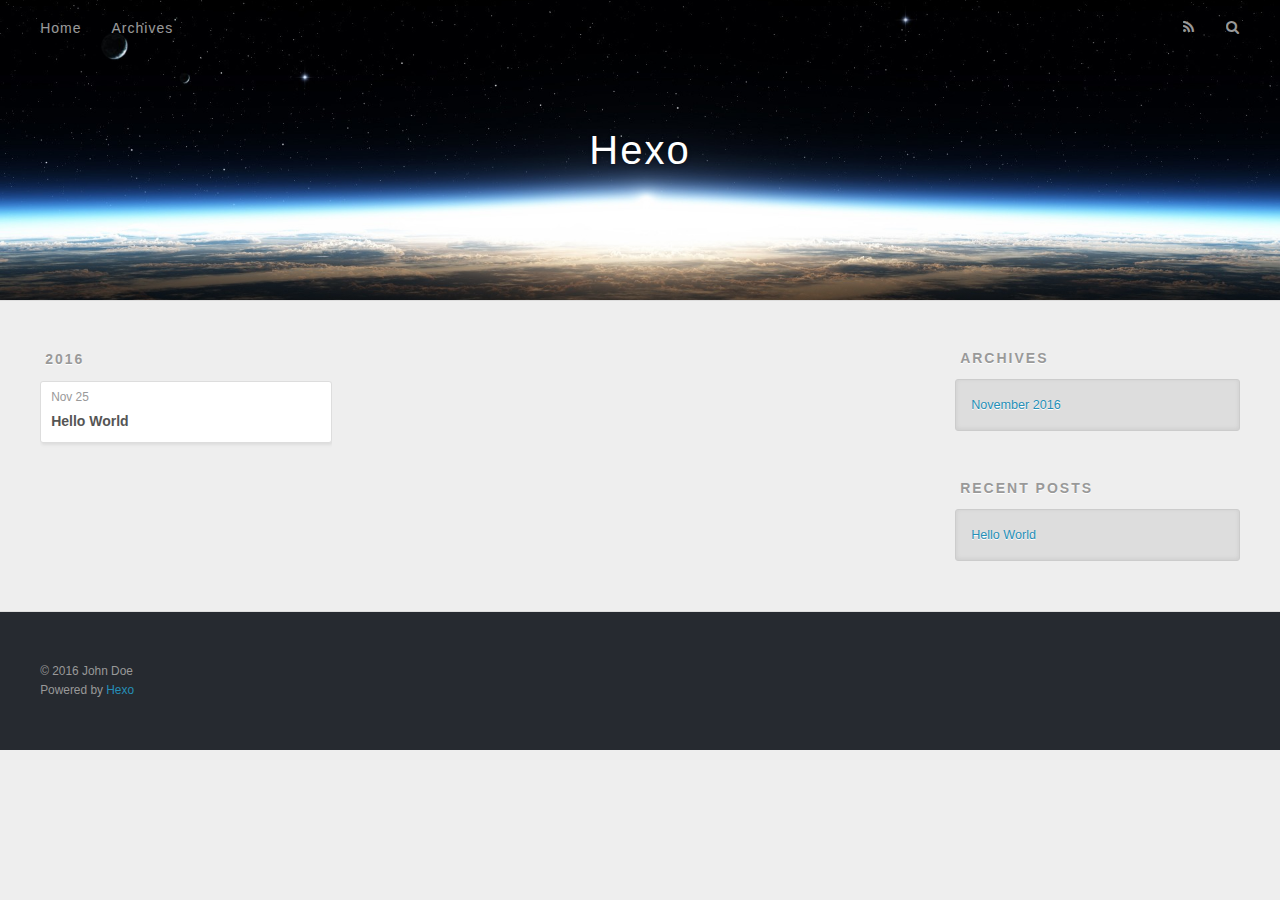
==== archives/index.html @ 5a2c0171 "Site updated: 2016-11-25 18:20:58" ====
<!DOCTYPE html>
<html>
<head>
  <meta charset="utf-8">
  
  <title>Archives | Hexo</title>
  <meta name="viewport" content="width=device-width, initial-scale=1, maximum-scale=1">
  <meta property="og:type" content="website">
<meta property="og:title" content="Hexo">
<meta property="og:url" content="http://yoursite.com/archives/index.html">
<meta property="og:site_name" content="Hexo">
<meta name="twitter:card" content="summary">
<meta name="twitter:title" content="Hexo">
  
    <link rel="alternate" href="/atom.xml" title="Hexo" type="application/atom+xml">
  
  
    <link rel="icon" href="/favicon.png">
  
  
    <link href="//fonts.googleapis.com/css?family=Source+Code+Pro" rel="stylesheet" type="text/css">
  
  <link rel="stylesheet" href="/css/style.css">
  

</head>

<body>
  <div id="container">
    <div id="wrap">
      <header id="header">
  <div id="banner"></div>
  <div id="header-outer" class="outer">
    <div id="header-title" class="inner">
      <h1 id="logo-wrap">
        <a href="/" id="logo">Hexo</a>
      </h1>
      
    </div>
    <div id="header-inner" class="inner">
      <nav id="main-nav">
        <a id="main-nav-toggle" class="nav-icon"></a>
        
          <a class="main-nav-link" href="/">Home</a>
        
          <a class="main-nav-link" href="/archives">Archives</a>
        
      </nav>
      <nav id="sub-nav">
        
          <a id="nav-rss-link" class="nav-icon" href="/atom.xml" title="RSS Feed"></a>
        
        <a id="nav-search-btn" class="nav-icon" title="Search"></a>
      </nav>
      <div id="search-form-wrap">
        <form action="//google.com/search" method="get" accept-charset="UTF-8" class="search-form"><input type="search" name="q" results="0" class="search-form-input" placeholder="Search"><button type="submit" class="search-form-submit">&#xF002;</button><input type="hidden" name="sitesearch" value="http://yoursite.com"></form>
      </div>
    </div>
  </div>
</header>
      <div class="outer">
        <section id="main">
  
  
    
    
      
      
      <section class="archives-wrap">
        <div class="archive-year-wrap">
          <a href="/archives/2016" class="archive-year">2016</a>
        </div>
        <div class="archives">
    
    <article class="archive-article archive-type-post">
  <div class="archive-article-inner">
    <header class="archive-article-header">
      <a href="/2016/11/25/hello-world/" class="archive-article-date">
  <time datetime="2016-11-25T10:02:31.651Z" itemprop="datePublished">Nov 25</time>
</a>
      
  
    <h1 itemprop="name">
      <a class="archive-article-title" href="/2016/11/25/hello-world/">Hello World</a>
    </h1>
  

    </header>
  </div>
</article>
  
  
    </div></section>
  

</section>
        
          <aside id="sidebar">
  
    

  
    

  
    
  
    
  <div class="widget-wrap">
    <h3 class="widget-title">Archives</h3>
    <div class="widget">
      <ul class="archive-list"><li class="archive-list-item"><a class="archive-list-link" href="/archives/2016/11/">November 2016</a></li></ul>
    </div>
  </div>


  
    
  <div class="widget-wrap">
    <h3 class="widget-title">Recent Posts</h3>
    <div class="widget">
      <ul>
        
          <li>
            <a href="/2016/11/25/hello-world/">Hello World</a>
          </li>
        
      </ul>
    </div>
  </div>

  
</aside>
        
      </div>
      <footer id="footer">
  
  <div class="outer">
    <div id="footer-info" class="inner">
      &copy; 2016 John Doe<br>
      Powered by <a href="http://hexo.io/" target="_blank">Hexo</a>
    </div>
  </div>
</footer>
    </div>
    <nav id="mobile-nav">
  
    <a href="/" class="mobile-nav-link">Home</a>
  
    <a href="/archives" class="mobile-nav-link">Archives</a>
  
</nav>
    

<script src="//ajax.googleapis.com/ajax/libs/jquery/2.0.3/jquery.min.js"></script>


  <link rel="stylesheet" href="/fancybox/jquery.fancybox.css">
  <script src="/fancybox/jquery.fancybox.pack.js"></script>


<script src="/js/script.js"></script>

  </div>
</body>
</html>
---- css/style.css ----
body {
  width: 100%;
}
body:before,
body:after {
  content: "";
  display: table;
}
body:after {
  clear: both;
}
html,
body,
div,
span,
applet,
object,
iframe,
h1,
h2,
h3,
h4,
h5,
h6,
p,
blockquote,
pre,
a,
abbr,
acronym,
address,
big,
cite,
code,
del,
dfn,
em,
img,
ins,
kbd,
q,
s,
samp,
small,
strike,
strong,
sub,
sup,
tt,
var,
dl,
dt,
dd,
ol,
ul,
li,
fieldset,
form,
label,
legend,
table,
caption,
tbody,
tfoot,
thead,
tr,
th,
td {
  margin: 0;
  padding: 0;
  border: 0;
  outline: 0;
  font-weight: inherit;
  font-style: inherit;
  font-family: inherit;
  font-size: 100%;
  vertical-align: baseline;
}
body {
  line-height: 1;
  color: #000;
  background: #fff;
}
ol,
ul {
  list-style: none;
}
table {
  border-collapse: separate;
  border-spacing: 0;
  vertical-align: middle;
}
caption,
th,
td {
  text-align: left;
  font-weight: normal;
  vertical-align: middle;
}
a img {
  border: none;
}
input,
button {
  margin: 0;
  padding: 0;
}
input::-moz-focus-inner,
button::-moz-focus-inner {
  border: 0;
  padding: 0;
}
@font-face {
  font-family: FontAwesome;
  font-style: normal;
  font-weight: normal;
  src: url("fonts/fontawesome-webfont.eot?v=#4.0.3");
  src: url("fonts/fontawesome-webfont.eot?#iefix&v=#4.0.3") format("embedded-opentype"), url("fonts/fontawesome-webfont.woff?v=#4.0.3") format("woff"), url("fonts/fontawesome-webfont.ttf?v=#4.0.3") format("truetype"), url("fonts/fontawesome-webfont.svg#fontawesomeregular?v=#4.0.3") format("svg");
}
html,
body,
#container {
  height: 100%;
}
body {
  background: #eee;
  font: 14px "Helvetica Neue", Helvetica, Arial, sans-serif;
  -webkit-text-size-adjust: 100%;
}
.outer {
  max-width: 1220px;
  margin: 0 auto;
  padding: 0 20px;
}
.outer:before,
.outer:after {
  content: "";
  display: table;
}
.outer:after {
  clear: both;
}
.inner {
  display: inline;
  float: left;
  width: 98.33333333333333%;
  margin: 0 0.833333333333333%;
}
.left,
.alignleft {
  float: left;
}
.right,
.alignright {
  float: right;
}
.clear {
  clear: both;
}
#container {
  position: relative;
}
.mobile-nav-on {
  overflow: hidden;
}
#wrap {
  height: 100%;
  width: 100%;
  position: absolute;
  top: 0;
  left: 0;
  -webkit-transition: 0.2s ease-out;
  -moz-transition: 0.2s ease-out;
  -ms-transition: 0.2s ease-out;
  transition: 0.2s ease-out;
  z-index: 1;
  background: #eee;
}
.mobile-nav-on #wrap {
  left: 280px;
}
@media screen and (min-width: 768px) {
  #main {
    display: inline;
    float: left;
    width: 73.33333333333333%;
    margin: 0 0.833333333333333%;
  }
}
.article-date,
.article-category-link,
.archive-year,
.widget-title {
  text-decoration: none;
  text-transform: uppercase;
  letter-spacing: 2px;
  color: #999;
  margin-bottom: 1em;
  margin-left: 5px;
  line-height: 1em;
  text-shadow: 0 1px #fff;
  font-weight: bold;
}
.article-inner,
.archive-article-inner {
  background: #fff;
  -webkit-box-shadow: 1px 2px 3px #ddd;
  box-shadow: 1px 2px 3px #ddd;
  border: 1px solid #ddd;
  border-radius: 3px;
}
.article-entry h1,
.widget h1 {
  font-size: 2em;
}
.article-entry h2,
.widget h2 {
  font-size: 1.5em;
}
.article-entry h3,
.widget h3 {
  font-size: 1.3em;
}
.article-entry h4,
.widget h4 {
  font-size: 1.2em;
}
.article-entry h5,
.widget h5 {
  font-size: 1em;
}
.article-entry h6,
.widget h6 {
  font-size: 1em;
  color: #999;
}
.article-entry hr,
.widget hr {
  border: 1px dashed #ddd;
}
.article-entry strong,
.widget strong {
  font-weight: bold;
}
.article-entry em,
.widget em,
.article-entry cite,
.widget cite {
  font-style: italic;
}
.article-entry sup,
.widget sup,
.article-entry sub,
.widget sub {
  font-size: 0.75em;
  line-height: 0;
  position: relative;
  vertical-align: baseline;
}
.article-entry sup,
.widget sup {
  top: -0.5em;
}
.article-entry sub,
.widget sub {
  bottom: -0.2em;
}
.article-entry small,
.widget small {
  font-size: 0.85em;
}
.article-entry acronym,
.widget acronym,
.article-entry abbr,
.widget abbr {
  border-bottom: 1px dotted;
}
.article-entry ul,
.widget ul,
.article-entry ol,
.widget ol,
.article-entry dl,
.widget dl {
  margin: 0 20px;
  line-height: 1.6em;
}
.article-entry ul ul,
.widget ul ul,
.article-entry ol ul,
.widget ol ul,
.article-entry ul ol,
.widget ul ol,
.article-entry ol ol,
.widget ol ol {
  margin-top: 0;
  margin-bottom: 0;
}
.article-entry ul,
.widget ul {
  list-style: disc;
}
.article-entry ol,
.widget ol {
  list-style: decimal;
}
.article-entry dt,
.widget dt {
  font-weight: bold;
}
#header {
  height: 300px;
  position: relative;
  border-bottom: 1px solid #ddd;
}
#header:before,
#header:after {
  content: "";
  position: absolute;
  left: 0;
  right: 0;
  height: 40px;
}
#header:before {
  top: 0;
  background: -webkit-linear-gradient(rgba(0,0,0,0.2), transparent);
  background: -moz-linear-gradient(rgba(0,0,0,0.2), transparent);
  background: -ms-linear-gradient(rgba(0,0,0,0.2), transparent);
  background: linear-gradient(rgba(0,0,0,0.2), transparent);
}
#header:after {
  bottom: 0;
  background: -webkit-linear-gradient(transparent, rgba(0,0,0,0.2));
  background: -moz-linear-gradient(transparent, rgba(0,0,0,0.2));
  background: -ms-linear-gradient(transparent, rgba(0,0,0,0.2));
  background: linear-gradient(transparent, rgba(0,0,0,0.2));
}
#header-outer {
  height: 100%;
  position: relative;
}
#header-inner {
  position: relative;
  overflow: hidden;
}
#banner {
  position: absolute;
  top: 0;
  left: 0;
  width: 100%;
  height: 100%;
  background: url("images/banner.jpg") center #000;
  -webkit-background-size: cover;
  -moz-background-size: cover;
  background-size: cover;
  z-index: -1;
}
#header-title {
  text-align: center;
  height: 40px;
  position: absolute;
  top: 50%;
  left: 0;
  margin-top: -20px;
}
#logo,
#subtitle {
  text-decoration: none;
  color: #fff;
  font-weight: 300;
  text-shadow: 0 1px 4px rgba(0,0,0,0.3);
}
#logo {
  font-size: 40px;
  line-height: 40px;
  letter-spacing: 2px;
}
#subtitle {
  font-size: 16px;
  line-height: 16px;
  letter-spacing: 1px;
}
#subtitle-wrap {
  margin-top: 16px;
}
#main-nav {
  float: left;
  margin-left: -15px;
}
.nav-icon,
.main-nav-link {
  float: left;
  color: #fff;
  opacity: 0.6;
  text-decoration: none;
  text-shadow: 0 1px rgba(0,0,0,0.2);
  -webkit-transition: opacity 0.2s;
  -moz-transition: opacity 0.2s;
  -ms-transition: opacity 0.2s;
  transition: opacity 0.2s;
  display: block;
  padding: 20px 15px;
}
.nav-icon:hover,
.main-nav-link:hover {
  opacity: 1;
}
.nav-icon {
  font-family: FontAwesome;
  text-align: center;
  font-size: 14px;
  width: 14px;
  height: 14px;
  padding: 20px 15px;
  position: relative;
  cursor: pointer;
}
.main-nav-link {
  font-weight: 300;
  letter-spacing: 1px;
}
@media screen and (max-width: 479px) {
  .main-nav-link {
    display: none;
  }
}
#main-nav-toggle {
  display: none;
}
#main-nav-toggle:before {
  content: "\f0c9";
}
@media screen and (max-width: 479px) {
  #main-nav-toggle {
    display: block;
  }
}
#sub-nav {
  float: right;
  margin-right: -15px;
}
#nav-rss-link:before {
  content: "\f09e";
}
#nav-search-btn:before {
  content: "\f002";
}
#search-form-wrap {
  position: absolute;
  top: 15px;
  width: 150px;
  height: 30px;
  right: -150px;
  opacity: 0;
  -webkit-transition: 0.2s ease-out;
  -moz-transition: 0.2s ease-out;
  -ms-transition: 0.2s ease-out;
  transition: 0.2s ease-out;
}
#search-form-wrap.on {
  opacity: 1;
  right: 0;
}
@media screen and (max-width: 479px) {
  #search-form-wrap {
    width: 100%;
    right: -100%;
  }
}
.search-form {
  position: absolute;
  top: 0;
  left: 0;
  right: 0;
  background: #fff;
  padding: 5px 15px;
  border-radius: 15px;
  -webkit-box-shadow: 0 0 10px rgba(0,0,0,0.3);
  box-shadow: 0 0 10px rgba(0,0,0,0.3);
}
.search-form-input {
  border: none;
  background: none;
  color: #555;
  width: 100%;
  font: 13px "Helvetica Neue", Helvetica, Arial, sans-serif;
  outline: none;
}
.search-form-input::-webkit-search-results-decoration,
.search-form-input::-webkit-search-cancel-button {
  -webkit-appearance: none;
}
.search-form-submit {
  position: absolute;
  top: 50%;
  right: 10px;
  margin-top: -7px;
  font: 13px FontAwesome;
  border: none;
  background: none;
  color: #bbb;
  cursor: pointer;
}
.search-form-submit:hover,
.search-form-submit:focus {
  color: #777;
}
.article {
  margin: 50px 0;
}
.article-inner {
  overflow: hidden;
}
.article-meta:before,
.article-meta:after {
  content: "";
  display: table;
}
.article-meta:after {
  clear: both;
}
.article-date {
  float: left;
}
.article-category {
  float: left;
  line-height: 1em;
  color: #ccc;
  text-shadow: 0 1px #fff;
  margin-left: 8px;
}
.article-category:before {
  content: "\2022";
}
.article-category-link {
  margin: 0 12px 1em;
}
.article-header {
  padding: 20px 20px 0;
}
.article-title {
  text-decoration: none;
  font-size: 2em;
  font-weight: bold;
  color: #555;
  line-height: 1.1em;
  -webkit-transition: color 0.2s;
  -moz-transition: color 0.2s;
  -ms-transition: color 0.2s;
  transition: color 0.2s;
}
a.article-title:hover {
  color: #258fb8;
}
.article-entry {
  color: #555;
  padding: 0 20px;
}
.article-entry:before,
.article-entry:after {
  content: "";
  display: table;
}
.article-entry:after {
  clear: both;
}
.article-entry p,
.article-entry table {
  line-height: 1.6em;
  margin: 1.6em 0;
}
.article-entry h1,
.article-entry h2,
.article-entry h3,
.article-entry h4,
.article-entry h5,
.article-entry h6 {
  font-weight: bold;
}
.article-entry h1,
.article-entry h2,
.article-entry h3,
.article-entry h4,
.article-entry h5,
.article-entry h6 {
  line-height: 1.1em;
  margin: 1.1em 0;
}
.article-entry a {
  color: #258fb8;
  text-decoration: none;
}
.article-entry a:hover {
  text-decoration: underline;
}
.article-entry ul,
.article-entry ol,
.article-entry dl {
  margin-top: 1.6em;
  margin-bottom: 1.6em;
}
.article-entry img,
.article-entry video {
  max-width: 100%;
  height: auto;
  display: block;
  margin: auto;
}
.article-entry iframe {
  border: none;
}
.article-entry table {
  width: 100%;
  border-collapse: collapse;
  border-spacing: 0;
}
.article-entry th {
  font-weight: bold;
  border-bottom: 3px solid #ddd;
  padding-bottom: 0.5em;
}
.article-entry td {
  border-bottom: 1px solid #ddd;
  padding: 10px 0;
}
.article-entry blockquote {
  font-family: Georgia, "Times New Roman", serif;
  font-size: 1.4em;
  margin: 1.6em 20px;
  text-align: center;
}
.article-entry blockquote footer {
  font-size: 14px;
  margin: 1.6em 0;
  font-family: "Helvetica Neue", Helvetica, Arial, sans-serif;
}
.article-entry blockquote footer cite:before {
  content: "—";
  padding: 0 0.5em;
}
.article-entry .pullquote {
  text-align: left;
  width: 45%;
  margin: 0;
}
.article-entry .pullquote.left {
  margin-left: 0.5em;
  margin-right: 1em;
}
.article-entry .pullquote.right {
  margin-right: 0.5em;
  margin-left: 1em;
}
.article-entry .caption {
  color: #999;
  display: block;
  font-size: 0.9em;
  margin-top: 0.5em;
  position: relative;
  text-align: center;
}
.article-entry .video-container {
  position: relative;
  padding-top: 56.25%;
  height: 0;
  overflow: hidden;
}
.article-entry .video-container iframe,
.article-entry .video-container object,
.article-entry .video-container embed {
  position: absolute;
  top: 0;
  left: 0;
  width: 100%;
  height: 100%;
  margin-top: 0;
}
.article-more-link a {
  display: inline-block;
  line-height: 1em;
  padding: 6px 15px;
  border-radius: 15px;
  background: #eee;
  color: #999;
  text-shadow: 0 1px #fff;
  text-decoration: none;
}
.article-more-link a:hover {
  background: #258fb8;
  color: #fff;
  text-decoration: none;
  text-shadow: 0 1px #1e7293;
}
.article-footer {
  font-size: 0.85em;
  line-height: 1.6em;
  border-top: 1px solid #ddd;
  padding-top: 1.6em;
  margin: 0 20px 20px;
}
.article-footer:before,
.article-footer:after {
  content: "";
  display: table;
}
.article-footer:after {
  clear: both;
}
.article-footer a {
  color: #999;
  text-decoration: none;
}
.article-footer a:hover {
  color: #555;
}
.article-tag-list-item {
  float: left;
  margin-right: 10px;
}
.article-tag-list-link:before {
  content: "#";
}
.article-comment-link {
  float: right;
}
.article-comment-link:before {
  content: "\f075";
  font-family: FontAwesome;
  padding-right: 8px;
}
.article-share-link {
  cursor: pointer;
  float: right;
  margin-left: 20px;
}
.article-share-link:before {
  content: "\f064";
  font-family: FontAwesome;
  padding-right: 6px;
}
#article-nav {
  position: relative;
}
#article-nav:before,
#article-nav:after {
  content: "";
  display: table;
}
#article-nav:after {
  clear: both;
}
@media screen and (min-width: 768px) {
  #article-nav {
    margin: 50px 0;
  }
  #article-nav:before {
    width: 8px;
    height: 8px;
    position: absolute;
    top: 50%;
    left: 50%;
    margin-top: -4px;
    margin-left: -4px;
    content: "";
    border-radius: 50%;
    background: #ddd;
    -webkit-box-shadow: 0 1px 2px #fff;
    box-shadow: 0 1px 2px #fff;
  }
}
.article-nav-link-wrap {
  text-decoration: none;
  text-shadow: 0 1px #fff;
  color: #999;
  -webkit-box-sizing: border-box;
  -moz-box-sizing: border-box;
  box-sizing: border-box;
  margin-top: 50px;
  text-align: center;
  display: block;
}
.article-nav-link-wrap:hover {
  color: #555;
}
@media screen and (min-width: 768px) {
  .article-nav-link-wrap {
    width: 50%;
    margin-top: 0;
  }
}
@media screen and (min-width: 768px) {
  #article-nav-newer {
    float: left;
    text-align: right;
    padding-right: 20px;
  }
}
@media screen and (min-width: 768px) {
  #article-nav-older {
    float: right;
    text-align: left;
    padding-left: 20px;
  }
}
.article-nav-caption {
  text-transform: uppercase;
  letter-spacing: 2px;
  color: #ddd;
  line-height: 1em;
  font-weight: bold;
}
#article-nav-newer .article-nav-caption {
  margin-right: -2px;
}
.article-nav-title {
  font-size: 0.85em;
  line-height: 1.6em;
  margin-top: 0.5em;
}
.article-share-box {
  position: absolute;
  display: none;
  background: #fff;
  -webkit-box-shadow: 1px 2px 10px rgba(0,0,0,0.2);
  box-shadow: 1px 2px 10px rgba(0,0,0,0.2);
  border-radius: 3px;
  margin-left: -145px;
  overflow: hidden;
  z-index: 1;
}
.article-share-box.on {
  display: block;
}
.article-share-input {
  width: 100%;
  background: none;
  -webkit-box-sizing: border-box;
  -moz-box-sizing: border-box;
  box-sizing: border-box;
  font: 14px "Helvetica Neue", Helvetica, Arial, sans-serif;
  padding: 0 15px;
  color: #555;
  outline: none;
  border: 1px solid #ddd;
  border-radius: 3px 3px 0 0;
  height: 36px;
  line-height: 36px;
}
.article-share-links {
  background: #eee;
}
.article-share-links:before,
.article-share-links:after {
  content: "";
  display: table;
}
.article-share-links:after {
  clear: both;
}
.article-share-twitter,
.article-share-facebook,
.article-share-pinterest,
.article-share-google {
  width: 50px;
  height: 36px;
  display: block;
  float: left;
  position: relative;
  color: #999;
  text-shadow: 0 1px #fff;
}
.article-share-twitter:before,
.article-share-facebook:before,
.article-share-pinterest:before,
.article-share-google:before {
  font-size: 20px;
  font-family: FontAwesome;
  width: 20px;
  height: 20px;
  position: absolute;
  top: 50%;
  left: 50%;
  margin-top: -10px;
  margin-left: -10px;
  text-align: center;
}
.article-share-twitter:hover,
.article-share-facebook:hover,
.article-share-pinterest:hover,
.article-share-google:hover {
  color: #fff;
}
.article-share-twitter:before {
  content: "\f099";
}
.article-share-twitter:hover {
  background: #00aced;
  text-shadow: 0 1px #008abe;
}
.article-share-facebook:before {
  content: "\f09a";
}
.article-share-facebook:hover {
  background: #3b5998;
  text-shadow: 0 1px #2f477a;
}
.article-share-pinterest:before {
  content: "\f0d2";
}
.article-share-pinterest:hover {
  background: #cb2027;
  text-shadow: 0 1px #a21a1f;
}
.article-share-google:before {
  content: "\f0d5";
}
.article-share-google:hover {
  background: #dd4b39;
  text-shadow: 0 1px #be3221;
}
.article-gallery {
  background: #000;
  position: relative;
}
.article-gallery-photos {
  position: relative;
  overflow: hidden;
}
.article-gallery-img {
  display: none;
  max-width: 100%;
}
.article-gallery-img:first-child {
  display: block;
}
.article-gallery-img.loaded {
  position: absolute;
  display: block;
}
.article-gallery-img img {
  display: block;
  max-width: 100%;
  margin: 0 auto;
}
#comments {
  background: #fff;
  -webkit-box-shadow: 1px 2px 3px #ddd;
  box-shadow: 1px 2px 3px #ddd;
  padding: 20px;
  border: 1px solid #ddd;
  border-radius: 3px;
  margin: 50px 0;
}
#comments a {
  color: #258fb8;
}
.archives-wrap {
  margin: 50px 0;
}
.archives:before,
.archives:after {
  content: "";
  display: table;
}
.archives:after {
  clear: both;
}
.archive-year-wrap {
  margin-bottom: 1em;
}
.archives {
  -webkit-column-gap: 10px;
  -moz-column-gap: 10px;
  column-gap: 10px;
}
@media screen and (min-width: 480px) and (max-width: 767px) {
  .archives {
    -webkit-column-count: 2;
    -moz-column-count: 2;
    column-count: 2;
  }
}
@media screen and (min-width: 768px) {
  .archives {
    -webkit-column-count: 3;
    -moz-column-count: 3;
    column-count: 3;
  }
}
.archive-article {
  -webkit-column-break-inside: avoid;
  page-break-inside: avoid;
  overflow: hidden;
  break-inside: avoid-column;
}
.archive-article-inner {
  padding: 10px;
  margin-bottom: 15px;
}
.archive-article-title {
  text-decoration: none;
  font-weight: bold;
  color: #555;
  -webkit-transition: color 0.2s;
  -moz-transition: color 0.2s;
  -ms-transition: color 0.2s;
  transition: color 0.2s;
  line-height: 1.6em;
}
.archive-article-title:hover {
  color: #258fb8;
}
.archive-article-footer {
  margin-top: 1em;
}
.archive-article-date {
  color: #999;
  text-decoration: none;
  font-size: 0.85em;
  line-height: 1em;
  margin-bottom: 0.5em;
  display: block;
}
#page-nav {
  margin: 50px auto;
  background: #fff;
  -webkit-box-shadow: 1px 2px 3px #ddd;
  box-shadow: 1px 2px 3px #ddd;
  border: 1px solid #ddd;
  border-radius: 3px;
  text-align: center;
  color: #999;
  overflow: hidden;
}
#page-nav:before,
#page-nav:after {
  content: "";
  display: table;
}
#page-nav:after {
  clear: both;
}
#page-nav a,
#page-nav span {
  padding: 10px 20px;
  line-height: 1;
  height: 2ex;
}
#page-nav a {
  color: #999;
  text-decoration: none;
}
#page-nav a:hover {
  background: #999;
  color: #fff;
}
#page-nav .prev {
  float: left;
}
#page-nav .next {
  float: right;
}
#page-nav .page-number {
  display: inline-block;
}
@media screen and (max-width: 479px) {
  #page-nav .page-number {
    display: none;
  }
}
#page-nav .current {
  color: #555;
  font-weight: bold;
}
#page-nav .space {
  color: #ddd;
}
#footer {
  background: #262a30;
  padding: 50px 0;
  border-top: 1px solid #ddd;
  color: #999;
}
#footer a {
  color: #258fb8;
  text-decoration: none;
}
#footer a:hover {
  text-decoration: underline;
}
#footer-info {
  line-height: 1.6em;
  font-size: 0.85em;
}
.article-entry pre,
.article-entry .highlight {
  background: #2d2d2d;
  margin: 0 -20px;
  padding: 15px 20px;
  border-style: solid;
  border-color: #ddd;
  border-width: 1px 0;
  overflow: auto;
  color: #ccc;
  line-height: 22.400000000000002px;
}
.article-entry .highlight .gutter pre,
.article-entry .gist .gist-file .gist-data .line-numbers {
  color: #666;
  font-size: 0.85em;
}
.article-entry pre,
.article-entry code {
  font-family: "Source Code Pro", Consolas, Monaco, Menlo, Consolas, monospace;
}
.article-entry code {
  background: #eee;
  text-shadow: 0 1px #fff;
  padding: 0 0.3em;
}
.article-entry pre code {
  background: none;
  text-shadow: none;
  padding: 0;
}
.article-entry .highlight pre {
  border: none;
  margin: 0;
  padding: 0;
}
.article-entry .highlight table {
  margin: 0;
  width: auto;
}
.article-entry .highlight td {
  border: none;
  padding: 0;
}
.article-entry .highlight figcaption {
  font-size: 0.85em;
  color: #999;
  line-height: 1em;
  margin-bottom: 1em;
}
.article-entry .highlight figcaption:before,
.article-entry .highlight figcaption:after {
  content: "";
  display: table;
}
.article-entry .highlight figcaption:after {
  clear: both;
}
.article-entry .highlight figcaption a {
  float: right;
}
.article-entry .highlight .gutter pre {
  text-align: right;
  padding-right: 20px;
}
.article-entry .highlight .line {
  height: 22.400000000000002px;
}
.article-entry .highlight .line.marked {
  background: #515151;
}
.article-entry .gist {
  margin: 0 -20px;
  border-style: solid;
  border-color: #ddd;
  border-width: 1px 0;
  background: #2d2d2d;
  padding: 15px 20px 15px 0;
}
.article-entry .gist .gist-file {
  border: none;
  font-family: "Source Code Pro", Consolas, Monaco, Menlo, Consolas, monospace;
  margin: 0;
}
.article-entry .gist .gist-file .gist-data {
  background: none;
  border: none;
}
.article-entry .gist .gist-file .gist-data .line-numbers {
  background: none;
  border: none;
  padding: 0 20px 0 0;
}
.article-entry .gist .gist-file .gist-data .line-data {
  padding: 0 !important;
}
.article-entry .gist .gist-file .highlight {
  margin: 0;
  padding: 0;
  border: none;
}
.article-entry .gist .gist-file .gist-meta {
  background: #2d2d2d;
  color: #999;
  font: 0.85em "Helvetica Neue", Helvetica, Arial, sans-serif;
  text-shadow: 0 0;
  padding: 0;
  margin-top: 1em;
  margin-left: 20px;
}
.article-entry .gist .gist-file .gist-meta a {
  color: #258fb8;
  font-weight: normal;
}
.article-entry .gist .gist-file .gist-meta a:hover {
  text-decoration: underline;
}
pre .comment,
pre .title {
  color: #999;
}
pre .variable,
pre .attribute,
pre .tag,
pre .regexp,
pre .ruby .constant,
pre .xml .tag .title,
pre .xml .pi,
pre .xml .doctype,
pre .html .doctype,
pre .css .id,
pre .css .class,
pre .css .pseudo {
  color: #f2777a;
}
pre .number,
pre .preprocessor,
pre .built_in,
pre .literal,
pre .params,
pre .constant {
  color: #f99157;
}
pre .class,
pre .ruby .class .title,
pre .css .rules .attribute {
  color: #9c9;
}
pre .string,
pre .value,
pre .inheritance,
pre .header,
pre .ruby .symbol,
pre .xml .cdata {
  color: #9c9;
}
pre .css .hexcolor {
  color: #6cc;
}
pre .function,
pre .python .decorator,
pre .python .title,
pre .ruby .function .title,
pre .ruby .title .keyword,
pre .perl .sub,
pre .javascript .title,
pre .coffeescript .title {
  color: #69c;
}
pre .keyword,
pre .javascript .function {
  color: #c9c;
}
@media screen and (max-width: 479px) {
  #mobile-nav {
    position: absolute;
    top: 0;
    left: 0;
    width: 280px;
    height: 100%;
    background: #191919;
    border-right: 1px solid #fff;
  }
}
@media screen and (max-width: 479px) {
  .mobile-nav-link {
    display: block;
    color: #999;
    text-decoration: none;
    padding: 15px 20px;
    font-weight: bold;
  }
  .mobile-nav-link:hover {
    color: #fff;
  }
}
@media screen and (min-width: 768px) {
  #sidebar {
    display: inline;
    float: left;
    width: 23.333333333333332%;
    margin: 0 0.833333333333333%;
  }
}
.widget-wrap {
  margin: 50px 0;
}
.widget {
  color: #777;
  text-shadow: 0 1px #fff;
  background: #ddd;
  -webkit-box-shadow: 0 -1px 4px #ccc inset;
  box-shadow: 0 -1px 4px #ccc inset;
  border: 1px solid #ccc;
  padding: 15px;
  border-radius: 3px;
}
.widget a {
  color: #258fb8;
  text-decoration: none;
}
.widget a:hover {
  text-decoration: underline;
}
.widget ul ul,
.widget ol ul,
.widget dl ul,
.widget ul ol,
.widget ol ol,
.widget dl ol,
.widget ul dl,
.widget ol dl,
.widget dl dl {
  margin-left: 15px;
  list-style: disc;
}
.widget {
  line-height: 1.6em;
  word-wrap: break-word;
  font-size: 0.9em;
}
.widget ul,
.widget ol {
  list-style: none;
  margin: 0;
}
.widget ul ul,
.widget ol ul,
.widget ul ol,
.widget ol ol {
  margin: 0 20px;
}
.widget ul ul,
.widget ol ul {
  list-style: disc;
}
.widget ul ol,
.widget ol ol {
  list-style: decimal;
}
.category-list-count,
.tag-list-count,
.archive-list-count {
  padding-left: 5px;
  color: #999;
  font-size: 0.85em;
}
.category-list-count:before,
.tag-list-count:before,
.archive-list-count:before {
  content: "(";
}
.category-list-count:after,
.tag-list-count:after,
.archive-list-count:after {
  content: ")";
}
.tagcloud a {
  margin-right: 5px;
  display: inline-block;
}
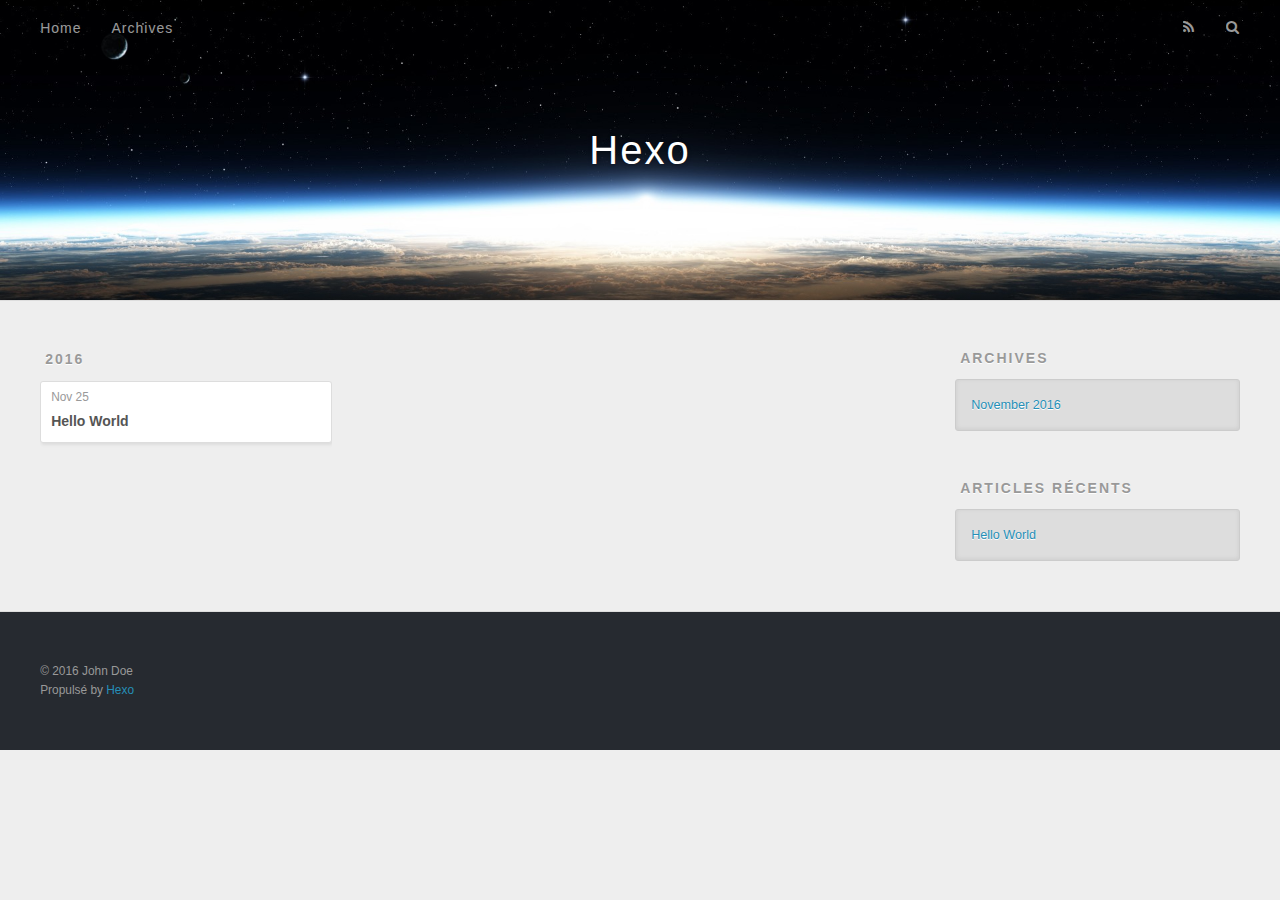
==== commit ed7ebb45: "Site updated: 2016-11-28 10:25:19" ====
--- a/archives/index.html
+++ b/archives/index.html
@@ -48,9 +48,9 @@
       </nav>
       <nav id="sub-nav">
         
-          <a id="nav-rss-link" class="nav-icon" href="/atom.xml" title="RSS Feed"></a>
+          <a id="nav-rss-link" class="nav-icon" href="/atom.xml" title="Flux RSS"></a>
         
-        <a id="nav-search-btn" class="nav-icon" title="Search"></a>
+        <a id="nav-search-btn" class="nav-icon" title="Rechercher"></a>
       </nav>
       <div id="search-form-wrap">
         <form action="//google.com/search" method="get" accept-charset="UTF-8" class="search-form"><input type="search" name="q" results="0" class="search-form-input" placeholder="Search"><button type="submit" class="search-form-submit">&#xF002;</button><input type="hidden" name="sitesearch" value="http://yoursite.com"></form>
@@ -117,7 +117,7 @@
   
     
   <div class="widget-wrap">
-    <h3 class="widget-title">Recent Posts</h3>
+    <h3 class="widget-title">Articles récents</h3>
     <div class="widget">
       <ul>
         
@@ -138,7 +138,7 @@
   <div class="outer">
     <div id="footer-info" class="inner">
       &copy; 2016 John Doe<br>
-      Powered by <a href="http://hexo.io/" target="_blank">Hexo</a>
+      Propulsé by <a href="http://hexo.io/" target="_blank">Hexo</a>
     </div>
   </div>
 </footer>
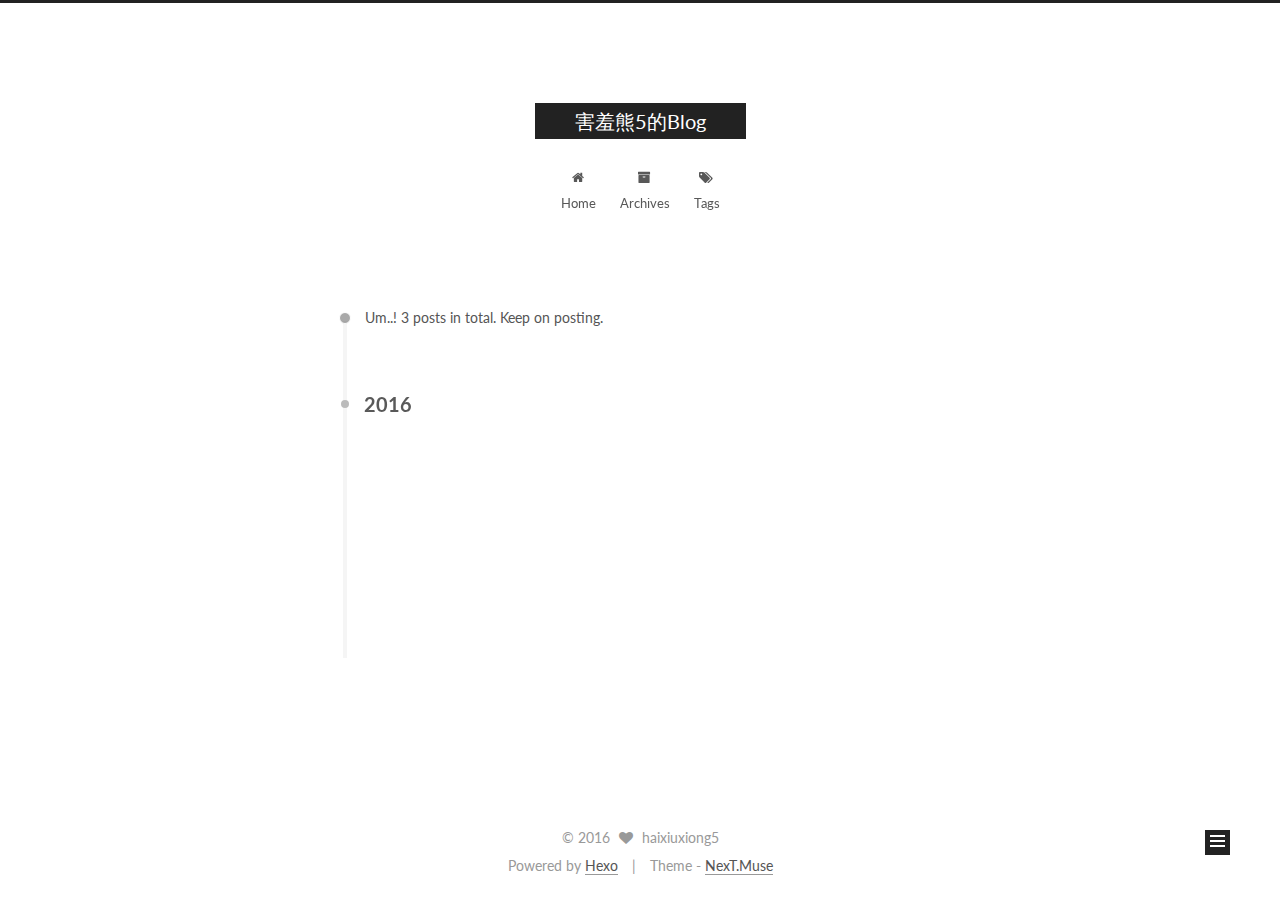
==== commit 453becf3: "Site updated: 2016-11-28 13:56:11" ====
--- a/archives/index.html
+++ b/archives/index.html
@@ -1,166 +1,576 @@
-<!DOCTYPE html>
-<html>
+<!doctype html>
+
+
+
+  
+
+
+<html class="theme-next muse use-motion" lang="">
 <head>
-  <meta charset="utf-8">
-  
-  <title>Archives | Hexo</title>
-  <meta name="viewport" content="width=device-width, initial-scale=1, maximum-scale=1">
-  <meta property="og:type" content="website">
-<meta property="og:title" content="Hexo">
+  <meta charset="UTF-8"/>
+<meta http-equiv="X-UA-Compatible" content="IE=edge" />
+<meta name="viewport" content="width=device-width, initial-scale=1, maximum-scale=1"/>
+
+
+
+<meta http-equiv="Cache-Control" content="no-transform" />
+<meta http-equiv="Cache-Control" content="no-siteapp" />
+
+
+
+
+
+
+
+
+
+
+
+
+  
+  
+  <link href="/lib/fancybox/source/jquery.fancybox.css?v=2.1.5" rel="stylesheet" type="text/css" />
+
+
+
+
+  
+  
+  
+  
+
+  
+    
+    
+  
+
+  
+
+  
+
+  
+
+  
+
+  
+    
+    
+    <link href="//fonts.googleapis.com/css?family=Lato:300,300italic,400,400italic,700,700italic&subset=latin,latin-ext" rel="stylesheet" type="text/css">
+  
+
+
+
+
+
+
+<link href="/lib/font-awesome/css/font-awesome.min.css?v=4.6.2" rel="stylesheet" type="text/css" />
+
+<link href="/css/main.css?v=5.1.0" rel="stylesheet" type="text/css" />
+
+
+  <meta name="keywords" content="Hexo, NexT" />
+
+
+
+
+
+
+
+
+  <link rel="shortcut icon" type="image/x-icon" href="/favicon.ico?v=5.1.0" />
+
+
+
+
+
+
+<meta name="description" content="学习总结  思考感悟">
+<meta property="og:type" content="website">
+<meta property="og:title" content="害羞熊5的Blog">
 <meta property="og:url" content="http://yoursite.com/archives/index.html">
-<meta property="og:site_name" content="Hexo">
+<meta property="og:site_name" content="害羞熊5的Blog">
+<meta property="og:description" content="学习总结  思考感悟">
 <meta name="twitter:card" content="summary">
-<meta name="twitter:title" content="Hexo">
-  
-    <link rel="alternate" href="/atom.xml" title="Hexo" type="application/atom+xml">
-  
-  
-    <link rel="icon" href="/favicon.png">
-  
-  
-    <link href="//fonts.googleapis.com/css?family=Source+Code+Pro" rel="stylesheet" type="text/css">
-  
-  <link rel="stylesheet" href="/css/style.css">
-  
-
+<meta name="twitter:title" content="害羞熊5的Blog">
+<meta name="twitter:description" content="学习总结  思考感悟">
+
+
+
+<script type="text/javascript" id="hexo.configurations">
+  var NexT = window.NexT || {};
+  var CONFIG = {
+    root: '/',
+    scheme: 'Muse',
+    sidebar: {"position":"left","display":"post"},
+    fancybox: true,
+    motion: true,
+    duoshuo: {
+      userId: '0',
+      author: 'Author'
+    },
+    algolia: {
+      applicationID: '',
+      apiKey: '',
+      indexName: '',
+      hits: {"per_page":10},
+      labels: {"input_placeholder":"Search for Posts","hits_empty":"We didn't find any results for the search: ${query}","hits_stats":"${hits} results found in ${time} ms"}
+    }
+  };
+</script>
+
+
+
+  <link rel="canonical" href="http://yoursite.com/archives/"/>
+
+
+
+
+
+  <title> Archive | 害羞熊5的Blog </title>
 </head>
 
-<body>
-  <div id="container">
-    <div id="wrap">
-      <header id="header">
-  <div id="banner"></div>
-  <div id="header-outer" class="outer">
-    <div id="header-title" class="inner">
-      <h1 id="logo-wrap">
-        <a href="/" id="logo">Hexo</a>
+<body itemscope itemtype="http://schema.org/WebPage" lang="">
+
+  
+
+
+
+
+
+
+
+
+
+
+  
+  
+    
+  
+
+  <div class="container one-collumn sidebar-position-left  page-archive  ">
+    <div class="headband"></div>
+
+    <header id="header" class="header" itemscope itemtype="http://schema.org/WPHeader">
+      <div class="header-inner"><div class="site-meta ">
+  
+
+  <div class="custom-logo-site-title">
+    <a href="/"  class="brand" rel="start">
+      <span class="logo-line-before"><i></i></span>
+      <span class="site-title">害羞熊5的Blog</span>
+      <span class="logo-line-after"><i></i></span>
+    </a>
+  </div>
+  <p class="site-subtitle"></p>
+</div>
+
+<div class="site-nav-toggle">
+  <button>
+    <span class="btn-bar"></span>
+    <span class="btn-bar"></span>
+    <span class="btn-bar"></span>
+  </button>
+</div>
+
+<nav class="site-nav">
+  
+
+  
+    <ul id="menu" class="menu">
+      
+        
+        <li class="menu-item menu-item-home">
+          <a href="/" rel="section">
+            
+              <i class="menu-item-icon fa fa-fw fa-home"></i> <br />
+            
+            Home
+          </a>
+        </li>
+      
+        
+        <li class="menu-item menu-item-archives">
+          <a href="/archives" rel="section">
+            
+              <i class="menu-item-icon fa fa-fw fa-archive"></i> <br />
+            
+            Archives
+          </a>
+        </li>
+      
+        
+        <li class="menu-item menu-item-tags">
+          <a href="/tags" rel="section">
+            
+              <i class="menu-item-icon fa fa-fw fa-tags"></i> <br />
+            
+            Tags
+          </a>
+        </li>
+      
+
+      
+    </ul>
+  
+
+  
+</nav>
+
+
+
+ </div>
+    </header>
+
+    <main id="main" class="main">
+      <div class="main-inner">
+        <div class="content-wrap">
+          <div id="content" class="content">
+            
+
+  <section id="posts" class="posts-collapse">
+    <span class="archive-move-on"></span>
+
+    <span class="archive-page-counter">
+      
+      
+      
+        
+      
+      Um..! 3 posts in total. Keep on posting.
+    </span>
+
+    
+
+      
+      
+      
+
+      
+        
+        <div class="collection-title">
+          <h2 class="archive-year motion-element" id="archive-year-2016">2016</h2>
+        </div>
+      
+      
+
+      
+
+  <article class="post post-type-normal" itemscope itemtype="http://schema.org/Article">
+    <header class="post-header">
+
+      <h1 class="post-title">
+        
+            <a class="post-title-link" href="/2016/11/28/demo/" itemprop="url">
+              
+                <span itemprop="name">demo</span>
+              
+            </a>
+        
       </h1>
-      
-    </div>
-    <div id="header-inner" class="inner">
-      <nav id="main-nav">
-        <a id="main-nav-toggle" class="nav-icon"></a>
-        
-          <a class="main-nav-link" href="/">Home</a>
-        
-          <a class="main-nav-link" href="/archives">Archives</a>
-        
-      </nav>
-      <nav id="sub-nav">
-        
-          <a id="nav-rss-link" class="nav-icon" href="/atom.xml" title="Flux RSS"></a>
-        
-        <a id="nav-search-btn" class="nav-icon" title="Rechercher"></a>
-      </nav>
-      <div id="search-form-wrap">
-        <form action="//google.com/search" method="get" accept-charset="UTF-8" class="search-form"><input type="search" name="q" results="0" class="search-form-input" placeholder="Search"><button type="submit" class="search-form-submit">&#xF002;</button><input type="hidden" name="sitesearch" value="http://yoursite.com"></form>
+
+      <div class="post-meta">
+        <time class="post-time" itemprop="dateCreated"
+              datetime="2016-11-28T13:35:38+08:00"
+              content="2016-11-28" >
+          11-28
+        </time>
       </div>
+
+    </header>
+  </article>
+
+
+
+    
+
+      
+      
+      
+
+      
+      
+
+      
+
+  <article class="post post-type-normal" itemscope itemtype="http://schema.org/Article">
+    <header class="post-header">
+
+      <h1 class="post-title">
+        
+            <a class="post-title-link" href="/2016/11/28/gulp/" itemprop="url">
+              
+                <span itemprop="name">Gulp</span>
+              
+            </a>
+        
+      </h1>
+
+      <div class="post-meta">
+        <time class="post-time" itemprop="dateCreated"
+              datetime="2016-11-28T11:09:51+08:00"
+              content="2016-11-28" >
+          11-28
+        </time>
+      </div>
+
+    </header>
+  </article>
+
+
+
+    
+
+      
+      
+      
+
+      
+      
+
+      
+
+  <article class="post post-type-normal" itemscope itemtype="http://schema.org/Article">
+    <header class="post-header">
+
+      <h1 class="post-title">
+        
+            <a class="post-title-link" href="/2016/11/25/hello-world/" itemprop="url">
+              
+                <span itemprop="name">Hello World</span>
+              
+            </a>
+        
+      </h1>
+
+      <div class="post-meta">
+        <time class="post-time" itemprop="dateCreated"
+              datetime="2016-11-25T18:02:31+08:00"
+              content="2016-11-25" >
+          11-25
+        </time>
+      </div>
+
+    </header>
+  </article>
+
+
+
+    
+
+  </section>
+
+  
+
+
+
+          </div>
+          
+
+
+          
+
+        </div>
+        
+          
+  
+  <div class="sidebar-toggle">
+    <div class="sidebar-toggle-line-wrap">
+      <span class="sidebar-toggle-line sidebar-toggle-line-first"></span>
+      <span class="sidebar-toggle-line sidebar-toggle-line-middle"></span>
+      <span class="sidebar-toggle-line sidebar-toggle-line-last"></span>
     </div>
   </div>
-</header>
-      <div class="outer">
-        <section id="main">
-  
-  
-    
-    
-      
-      
-      <section class="archives-wrap">
-        <div class="archive-year-wrap">
-          <a href="/archives/2016" class="archive-year">2016</a>
+
+  <aside id="sidebar" class="sidebar">
+    <div class="sidebar-inner">
+
+      
+
+      
+
+      <section class="site-overview sidebar-panel sidebar-panel-active">
+        <div class="site-author motion-element" itemprop="author" itemscope itemtype="http://schema.org/Person">
+          <img class="site-author-image" itemprop="image"
+               src="/images/avatar.gif"
+               alt="haixiuxiong5" />
+          <p class="site-author-name" itemprop="name">haixiuxiong5</p>
+          <p class="site-description motion-element" itemprop="description">学习总结  思考感悟</p>
         </div>
-        <div class="archives">
-    
-    <article class="archive-article archive-type-post">
-  <div class="archive-article-inner">
-    <header class="archive-article-header">
-      <a href="/2016/11/25/hello-world/" class="archive-article-date">
-  <time datetime="2016-11-25T10:02:31.651Z" itemprop="datePublished">Nov 25</time>
-</a>
-      
-  
-    <h1 itemprop="name">
-      <a class="archive-article-title" href="/2016/11/25/hello-world/">Hello World</a>
-    </h1>
-  
-
-    </header>
-  </div>
-</article>
-  
-  
-    </div></section>
-  
-
-</section>
-        
-          <aside id="sidebar">
-  
-    
-
-  
-    
-
-  
-    
-  
-    
-  <div class="widget-wrap">
-    <h3 class="widget-title">Archives</h3>
-    <div class="widget">
-      <ul class="archive-list"><li class="archive-list-item"><a class="archive-list-link" href="/archives/2016/11/">November 2016</a></li></ul>
+        <nav class="site-state motion-element">
+          <div class="site-state-item site-state-posts">
+            <a href="/archives">
+              <span class="site-state-item-count">3</span>
+              <span class="site-state-item-name">posts</span>
+            </a>
+          </div>
+
+          
+
+          
+            <div class="site-state-item site-state-tags">
+              <a href="/tags">
+                <span class="site-state-item-count">1</span>
+                <span class="site-state-item-name">tags</span>
+              </a>
+            </div>
+          
+
+        </nav>
+
+        
+
+        <div class="links-of-author motion-element">
+          
+        </div>
+
+        
+        
+
+        
+        
+
+        
+
+
+      </section>
+
+      
+
+    </div>
+  </aside>
+
+
+        
+      </div>
+    </main>
+
+    <footer id="footer" class="footer">
+      <div class="footer-inner">
+        <div class="copyright" >
+  
+  &copy; 
+  <span itemprop="copyrightYear">2016</span>
+  <span class="with-love">
+    <i class="fa fa-heart"></i>
+  </span>
+  <span class="author" itemprop="copyrightHolder">haixiuxiong5</span>
+</div>
+
+
+<div class="powered-by">
+  Powered by <a class="theme-link" href="https://hexo.io">Hexo</a>
+</div>
+
+<div class="theme-info">
+  Theme -
+  <a class="theme-link" href="https://github.com/iissnan/hexo-theme-next">
+    NexT.Muse
+  </a>
+</div>
+
+
+        
+
+        
+      </div>
+    </footer>
+
+    <div class="back-to-top">
+      <i class="fa fa-arrow-up"></i>
     </div>
   </div>
 
-
-  
-    
-  <div class="widget-wrap">
-    <h3 class="widget-title">Articles récents</h3>
-    <div class="widget">
-      <ul>
-        
-          <li>
-            <a href="/2016/11/25/hello-world/">Hello World</a>
-          </li>
-        
-      </ul>
-    </div>
-  </div>
-
-  
-</aside>
-        
-      </div>
-      <footer id="footer">
-  
-  <div class="outer">
-    <div id="footer-info" class="inner">
-      &copy; 2016 John Doe<br>
-      Propulsé by <a href="http://hexo.io/" target="_blank">Hexo</a>
-    </div>
-  </div>
-</footer>
-    </div>
-    <nav id="mobile-nav">
-  
-    <a href="/" class="mobile-nav-link">Home</a>
-  
-    <a href="/archives" class="mobile-nav-link">Archives</a>
-  
-</nav>
-    
-
-<script src="//ajax.googleapis.com/ajax/libs/jquery/2.0.3/jquery.min.js"></script>
-
-
-  <link rel="stylesheet" href="/fancybox/jquery.fancybox.css">
-  <script src="/fancybox/jquery.fancybox.pack.js"></script>
-
-
-<script src="/js/script.js"></script>
-
-  </div>
+  
+
+<script type="text/javascript">
+  if (Object.prototype.toString.call(window.Promise) !== '[object Function]') {
+    window.Promise = null;
+  }
+</script>
+
+
+
+
+
+
+
+
+
+  
+
+
+
+  
+  <script type="text/javascript" src="/lib/jquery/index.js?v=2.1.3"></script>
+
+  
+  <script type="text/javascript" src="/lib/fastclick/lib/fastclick.min.js?v=1.0.6"></script>
+
+  
+  <script type="text/javascript" src="/lib/jquery_lazyload/jquery.lazyload.js?v=1.9.7"></script>
+
+  
+  <script type="text/javascript" src="/lib/velocity/velocity.min.js?v=1.2.1"></script>
+
+  
+  <script type="text/javascript" src="/lib/velocity/velocity.ui.min.js?v=1.2.1"></script>
+
+  
+  <script type="text/javascript" src="/lib/fancybox/source/jquery.fancybox.pack.js?v=2.1.5"></script>
+
+
+  
+
+
+  <script type="text/javascript" src="/js/src/utils.js?v=5.1.0"></script>
+
+  <script type="text/javascript" src="/js/src/motion.js?v=5.1.0"></script>
+
+
+
+  
+  
+
+  
+  
+    <script type="text/javascript" id="motion.page.archive">
+      $('.archive-year').velocity('transition.slideLeftIn');
+    </script>
+  
+
+
+  
+
+
+  <script type="text/javascript" src="/js/src/bootstrap.js?v=5.1.0"></script>
+
+
+
+  
+
+
+
+  
+
+
+
+
+	
+
+
+
+
+  
+  
+
+  
+
+  
+
+  
+
+  
+
+
 </body>
-</html>+</html>
--- a/css/main.css
+++ b/css/main.css
@@ -0,0 +1,2494 @@
+/* normalize.css v3.0.2 | MIT License | git.io/normalize */
+html {
+  font-family: sans-serif; /* 1 */
+  -ms-text-size-adjust: 100%; /* 2 */
+  -webkit-text-size-adjust: 100%; /* 2 */
+}
+body {
+  margin: 0;
+}
+article,
+aside,
+details,
+figcaption,
+figure,
+footer,
+header,
+hgroup,
+main,
+menu,
+nav,
+section,
+summary {
+  display: block;
+}
+audio,
+canvas,
+progress,
+video {
+  display: inline-block; /* 1 */
+  vertical-align: baseline; /* 2 */
+}
+audio:not([controls]) {
+  display: none;
+  height: 0;
+}
+[hidden],
+template {
+  display: none;
+}
+a {
+  background-color: transparent;
+}
+a:active,
+a:hover {
+  outline: 0;
+}
+abbr[title] {
+  border-bottom: 1px dotted;
+}
+b,
+strong {
+  font-weight: bold;
+}
+dfn {
+  font-style: italic;
+}
+h1 {
+  font-size: 2em;
+  margin: 0.67em 0;
+}
+mark {
+  background: #ff0;
+  color: #000;
+}
+small {
+  font-size: 80%;
+}
+sub,
+sup {
+  font-size: 75%;
+  line-height: 0;
+  position: relative;
+  vertical-align: baseline;
+}
+sup {
+  top: -0.5em;
+}
+sub {
+  bottom: -0.25em;
+}
+img {
+  border: 0;
+}
+svg:not(:root) {
+  overflow: hidden;
+}
+figure {
+  margin: 1em 40px;
+}
+hr {
+  -moz-box-sizing: content-box;
+  box-sizing: content-box;
+  height: 0;
+}
+pre {
+  overflow: auto;
+}
+code,
+kbd,
+pre,
+samp {
+  font-family: monospace, monospace;
+  font-size: 1em;
+}
+button,
+input,
+optgroup,
+select,
+textarea {
+  color: inherit; /* 1 */
+  font: inherit; /* 2 */
+  margin: 0; /* 3 */
+}
+button {
+  overflow: visible;
+}
+button,
+select {
+  text-transform: none;
+}
+button,
+html input[type="button"],
+input[type="reset"],
+input[type="submit"] {
+  -webkit-appearance: button; /* 2 */
+  cursor: pointer; /* 3 */
+}
+button[disabled],
+html input[disabled] {
+  cursor: default;
+}
+button::-moz-focus-inner,
+input::-moz-focus-inner {
+  border: 0;
+  padding: 0;
+}
+input {
+  line-height: normal;
+}
+input[type="checkbox"],
+input[type="radio"] {
+  box-sizing: border-box; /* 1 */
+  padding: 0; /* 2 */
+}
+input[type="number"]::-webkit-inner-spin-button,
+input[type="number"]::-webkit-outer-spin-button {
+  height: auto;
+}
+input[type="search"] {
+  -webkit-appearance: textfield; /* 1 */
+  -moz-box-sizing: content-box;
+  -webkit-box-sizing: content-box; /* 2 */
+  box-sizing: content-box;
+}
+input[type="search"]::-webkit-search-cancel-button,
+input[type="search"]::-webkit-search-decoration {
+  -webkit-appearance: none;
+}
+fieldset {
+  border: 1px solid #c0c0c0;
+  margin: 0 2px;
+  padding: 0.35em 0.625em 0.75em;
+}
+legend {
+  border: 0; /* 1 */
+  padding: 0; /* 2 */
+}
+textarea {
+  overflow: auto;
+}
+optgroup {
+  font-weight: bold;
+}
+table {
+  border-collapse: collapse;
+  border-spacing: 0;
+}
+td,
+th {
+  padding: 0;
+}
+::selection {
+  background: #262a30;
+  color: #fff;
+}
+body {
+  position: relative;
+  font-family: 'Lato', "PingFang SC", "Microsoft YaHei", sans-serif;
+  font-size: 14px;
+  line-height: 2;
+  color: #555;
+  background: #fff;
+}
+@media (max-width: 767px) {
+  body {
+    padding-right: 0 !important;
+  }
+}
+@media (min-width: 768px) and (max-width: 991px) {
+  body {
+    padding-right: 0 !important;
+  }
+}
+@media (min-width: 1600px) {
+  body {
+    font-size: 16px;
+  }
+}
+h1,
+h2,
+h3,
+h4,
+h5,
+h6 {
+  margin: 0;
+  padding: 0;
+  font-weight: bold;
+  line-height: 1.5;
+  font-family: 'Lato', "PingFang SC", "Microsoft YaHei", sans-serif;
+}
+h2,
+h3,
+h4,
+h5,
+h6 {
+  margin: 20px 0 15px;
+}
+h1 {
+  font-size: 22px;
+}
+@media (max-width: 767px) {
+  h1 {
+    font-size: 18px;
+  }
+}
+h2 {
+  font-size: 20px;
+}
+@media (max-width: 767px) {
+  h2 {
+    font-size: 16px;
+  }
+}
+h3 {
+  font-size: 18px;
+}
+@media (max-width: 767px) {
+  h3 {
+    font-size: 14px;
+  }
+}
+h4 {
+  font-size: 16px;
+}
+@media (max-width: 767px) {
+  h4 {
+    font-size: 12px;
+  }
+}
+h5 {
+  font-size: 14px;
+}
+@media (max-width: 767px) {
+  h5 {
+    font-size: 10px;
+  }
+}
+h6 {
+  font-size: 12px;
+}
+@media (max-width: 767px) {
+  h6 {
+    font-size: 8px;
+  }
+}
+p {
+  margin: 0 0 25px 0;
+}
+a {
+  color: #555;
+  text-decoration: none;
+  border-bottom: 1px solid #999;
+  word-wrap: break-word;
+}
+a:hover {
+  color: #222;
+  border-bottom-color: #222;
+}
+ul {
+  list-style: none;
+}
+blockquote {
+  margin: 0;
+  padding: 0;
+}
+img {
+  display: block;
+  margin: auto;
+  max-width: 100%;
+  height: auto;
+}
+hr {
+  margin: 40px 0;
+  height: 3px;
+  border: none;
+  background-color: #ddd;
+  background-image: repeating-linear-gradient(-45deg, #fff, #fff 4px, transparent 4px, transparent 8px);
+}
+blockquote {
+  padding: 0 15px;
+  color: #666;
+  border-left: 4px solid #ddd;
+}
+blockquote cite::before {
+  content: "-";
+  padding: 0 5px;
+}
+dt {
+  font-weight: 700;
+}
+dd {
+  margin: 0;
+  padding: 0;
+}
+.text-left {
+  text-align: left;
+}
+.text-center {
+  text-align: center;
+}
+.text-right {
+  text-align: right;
+}
+.text-justify {
+  text-align: justify;
+}
+.text-nowrap {
+  white-space: nowrap;
+}
+.text-lowercase {
+  text-transform: lowercase;
+}
+.text-uppercase {
+  text-transform: uppercase;
+}
+.text-capitalize {
+  text-transform: capitalize;
+}
+.center-block {
+  display: block;
+  margin-left: auto;
+  margin-right: auto;
+}
+.clearfix:before,
+.clearfix:after {
+  content: " ";
+  display: table;
+}
+.clearfix:after {
+  clear: both;
+}
+.pullquote {
+  width: 45%;
+}
+.pullquote.left {
+  float: left;
+  margin-left: 5px;
+  margin-right: 10px;
+}
+.pullquote.right {
+  float: right;
+  margin-left: 10px;
+  margin-right: 5px;
+}
+.affix.affix.affix {
+  position: fixed;
+}
+.translation {
+  margin-top: -20px;
+  font-size: 14px;
+  color: #999;
+}
+.scrollbar-measure {
+  width: 100px;
+  height: 100px;
+  overflow: scroll;
+  position: absolute;
+  top: -9999px;
+}
+.use-motion .motion-element {
+  opacity: 0;
+}
+#local-search-input {
+  padding: 3px;
+  border: none;
+  text-indent: 14px;
+  border-radius: 0;
+  width: 140px;
+  outline: none;
+  border-bottom: 1px solid #999;
+  background: inherit;
+  opacity: 0.5;
+}
+#local-search-input:focus {
+  opacity: 1;
+}
+.search-icon {
+  position: absolute;
+  top: 9px;
+}
+table {
+  margin: 20px 0;
+  width: 100%;
+  border-collapse: collapse;
+  border-spacing: 0;
+  border: 1px solid #ddd;
+  font-size: 14px;
+  table-layout: fixed;
+  word-wrap: break-all;
+}
+table>tbody>tr:nth-of-type(odd) {
+  background-color: #f9f9f9;
+}
+table>tbody>tr:hover {
+  background-color: #f5f5f5;
+}
+caption,
+th,
+td {
+  padding: 8px;
+  text-align: left;
+  vertical-align: middle;
+  font-weight: normal;
+}
+th,
+td {
+  border-bottom: 3px solid #ddd;
+  border-right: 1px solid #eee;
+}
+th {
+  padding-bottom: 10px;
+  font-weight: 700;
+}
+td {
+  border-bottom-width: 1px;
+}
+html,
+body {
+  height: 100%;
+}
+.container {
+  position: relative;
+  min-height: 100%;
+}
+.header-inner {
+  margin: 0 auto;
+  padding: 100px 0 70px;
+  width: 700px;
+}
+@media (min-width: 1600px) {
+  .container .header-inner {
+    width: 900px;
+  }
+}
+.main {
+  padding-bottom: 150px;
+}
+.main-inner {
+  margin: 0 auto;
+  width: 700px;
+}
+@media (min-width: 1600px) {
+  .container .main-inner {
+    width: 900px;
+  }
+}
+.footer {
+  position: absolute;
+  left: 0;
+  bottom: 0;
+  width: 100%;
+  min-height: 50px;
+}
+.footer-inner {
+  box-sizing: border-box;
+  margin: 20px auto;
+  width: 700px;
+}
+@media (min-width: 1600px) {
+  .container .footer-inner {
+    width: 900px;
+  }
+}
+pre,
+.highlight {
+  overflow: auto;
+  margin: 20px 0;
+  padding: 0;
+  font-size: 13px;
+  color: #4d4d4c;
+  background: #f7f7f7;
+  line-height: 1.6;
+}
+pre,
+code {
+  font-family: consolas, Menlo, "PingFang SC", "Microsoft YaHei", monospace;
+}
+code {
+  padding: 2px 4px;
+  word-wrap: break-word;
+  color: #4d4d4c;
+  background: #f7f7f7;
+  border-radius: 3px;
+  font-size: 13px;
+}
+pre code {
+  padding: 0;
+  color: #4d4d4c;
+  background: none;
+  text-shadow: none;
+}
+.highlight {
+  border-radius: 1px;
+}
+.highlight pre {
+  border: none;
+  margin: 0;
+  padding: 10px 0;
+}
+.highlight table {
+  margin: 0;
+  width: auto;
+  border: none;
+}
+.highlight td {
+  border: none;
+  padding: 0;
+}
+.highlight figcaption {
+  font-size: 1em;
+  color: #4d4d4c;
+  line-height: 1em;
+  margin-bottom: 1em;
+}
+.highlight figcaption:before,
+.highlight figcaption:after {
+  content: " ";
+  display: table;
+}
+.highlight figcaption:after {
+  clear: both;
+}
+.highlight figcaption a {
+  float: right;
+  color: #4d4d4c;
+}
+.highlight figcaption a:hover {
+  border-bottom-color: #4d4d4c;
+}
+.highlight .gutter pre {
+  padding-left: 10px;
+  padding-right: 10px;
+  color: #869194;
+  text-align: right;
+  background-color: #eff2f3;
+}
+.highlight .code pre {
+  padding-left: 10px;
+  padding-right: 10px;
+  background-color: #f7f7f7;
+}
+.highlight .line {
+  height: 20px;
+}
+.gutter {
+  -webkit-user-select: none;
+  -moz-user-select: none;
+  -ms-user-select: none;
+  user-select: none;
+}
+.gist table {
+  width: auto;
+}
+.gist table td {
+  border: none;
+}
+pre .deletion {
+  background: #fdd;
+}
+pre .addition {
+  background: #dfd;
+}
+pre .meta {
+  color: #8959a8;
+}
+pre .comment {
+  color: #8e908c;
+}
+pre .variable,
+pre .attribute,
+pre .tag,
+pre .regexp,
+pre .ruby .constant,
+pre .xml .tag .title,
+pre .xml .pi,
+pre .xml .doctype,
+pre .html .doctype,
+pre .css .id,
+pre .css .class,
+pre .css .pseudo {
+  color: #c82829;
+}
+pre .number,
+pre .preprocessor,
+pre .built_in,
+pre .literal,
+pre .params,
+pre .constant,
+pre .command {
+  color: #f5871f;
+}
+pre .ruby .class .title,
+pre .css .rules .attribute,
+pre .string,
+pre .value,
+pre .inheritance,
+pre .header,
+pre .ruby .symbol,
+pre .xml .cdata,
+pre .special,
+pre .number,
+pre .formula {
+  color: #718c00;
+}
+pre .title,
+pre .css .hexcolor {
+  color: #3e999f;
+}
+pre .function,
+pre .python .decorator,
+pre .python .title,
+pre .ruby .function .title,
+pre .ruby .title .keyword,
+pre .perl .sub,
+pre .javascript .title,
+pre .coffeescript .title {
+  color: #4271ae;
+}
+pre .keyword,
+pre .javascript .function {
+  color: #8959a8;
+}
+.full-image.full-image.full-image {
+  border: none;
+  max-width: 100%;
+  width: auto;
+  margin: 20px auto;
+}
+@media (min-width: 992px) {
+  .full-image.full-image.full-image {
+    max-width: none;
+    width: 126%;
+    margin: 0 -13%;
+  }
+}
+.blockquote-center,
+.page-home .post-type-quote blockquote,
+.page-post-detail .post-type-quote blockquote {
+  position: relative;
+  margin: 40px 0;
+  padding: 0;
+  border-left: none;
+  text-align: center;
+}
+.blockquote-center::before,
+.page-home .post-type-quote blockquote::before,
+.page-post-detail .post-type-quote blockquote::before,
+.blockquote-center::after,
+.page-home .post-type-quote blockquote::after,
+.page-post-detail .post-type-quote blockquote::after {
+  position: absolute;
+  content: ' ';
+  display: block;
+  width: 100%;
+  height: 24px;
+  opacity: 0.2;
+  background-repeat: no-repeat;
+  background-position: 0 -6px;
+  background-size: 22px 22px;
+}
+.blockquote-center::before,
+.page-home .post-type-quote blockquote::before,
+.page-post-detail .post-type-quote blockquote::before {
+  top: -20px;
+  background-image: url("../images/quote-l.svg");
+  border-top: 1px solid #ccc;
+}
+.blockquote-center::after,
+.page-home .post-type-quote blockquote::after,
+.page-post-detail .post-type-quote blockquote::after {
+  bottom: -20px;
+  background-image: url("../images/quote-r.svg");
+  border-bottom: 1px solid #ccc;
+  background-position: 100% 8px;
+}
+.blockquote-center p,
+.page-home .post-type-quote blockquote p,
+.page-post-detail .post-type-quote blockquote p,
+.blockquote-center div,
+.page-home .post-type-quote blockquote div,
+.page-post-detail .post-type-quote blockquote div {
+  text-align: center;
+}
+.post .post-body .group-picture img {
+  box-sizing: border-box;
+  padding: 0 3px;
+  border: none;
+}
+.post .group-picture-row {
+  overflow: hidden;
+  margin-top: 6px;
+}
+.post .group-picture-row:first-child {
+  margin-top: 0;
+}
+.post .group-picture-column {
+  float: left;
+}
+.page-post-detail .post-body .group-picture-column {
+  float: none;
+  margin-top: 10px;
+  width: auto !important;
+}
+.page-post-detail .post-body .group-picture-column img {
+  margin: 0 auto;
+}
+.page-archive .group-picture-container {
+  overflow: hidden;
+}
+.page-archive .group-picture-row {
+  float: left;
+}
+.page-archive .group-picture-row:first-child {
+  margin-top: 6px;
+}
+.page-archive .group-picture-column {
+  max-width: 150px;
+  max-height: 150px;
+}
+.note {
+  padding: 20px;
+  margin: 20px 0;
+  border: 1px solid #eee;
+  border-left-width: 5px;
+  border-radius: 3px;
+}
+.note h2,
+.note h3,
+.note h4,
+.note h5,
+.note h6 {
+  margin-top: 0;
+  margin-bottom: 5px;
+}
+.note p:last-child {
+  margin-bottom: 0;
+}
+.note code {
+  border-radius: 3px;
+}
+.note+.note {
+  margin-top: -5px;
+}
+.default {
+  border-left-color: #777;
+}
+.default h2,
+.default h3,
+.default h4,
+.default h5,
+.default h6 {
+  color: #777;
+}
+.primary {
+  border-left-color: #428bca;
+}
+.primary h2,
+.primary h3,
+.primary h4,
+.primary h5,
+.primary h6 {
+  color: #428bca;
+}
+.success {
+  border-left-color: #5cb85c;
+}
+.success h2,
+.success h3,
+.success h4,
+.success h5,
+.success h6 {
+  color: #5cb85c;
+}
+.danger {
+  border-left-color: #d9534f;
+}
+.danger h2,
+.danger h3,
+.danger h4,
+.danger h5,
+.danger h6 {
+  color: #d9534f;
+}
+.warning {
+  border-left-color: #f0ad4e;
+}
+.warning h2,
+.warning h3,
+.warning h4,
+.warning h5,
+.warning h6 {
+  color: #f0ad4e;
+}
+.info {
+  border-left-color: #5bc0de;
+}
+.info h2,
+.info h3,
+.info h4,
+.info h5,
+.info h6 {
+  color: #5bc0de;
+}
+.btn {
+  display: inline-block;
+  padding: 0 20px;
+  font-size: 14px;
+  color: #fff;
+  background: #222;
+  border: 2px solid #222;
+  text-decoration: none;
+  border-radius: 0;
+  transition-property: background-color;
+  transition-duration: 0.2s;
+  transition-timing-function: ease-in-out;
+  transition-delay: 0s;
+}
+.btn:hover,
+.post-more-link .btn:hover {
+  border-color: #222;
+  color: #222;
+  background: #fff;
+}
+.btn-bar {
+  display: block;
+  width: 22px;
+  height: 2px;
+  background: #555;
+  border-radius: 1px;
+}
+.btn-bar+.btn-bar {
+  margin-top: 4px;
+}
+.pagination {
+  margin: 120px 0 40px;
+  text-align: center;
+  border-top: 1px solid #eee;
+}
+.page-number-basic,
+.pagination .prev,
+.pagination .next,
+.pagination .page-number,
+.pagination .space {
+  display: inline-block;
+  position: relative;
+  top: -1px;
+  margin: 0 10px;
+  padding: 0 10px;
+  line-height: 30px;
+}
+@media (max-width: 767px) {
+  .page-number-basic,
+  .pagination .prev,
+  .pagination .next,
+  .pagination .page-number,
+  .pagination .space {
+    margin: 0 5px;
+  }
+}
+.pagination .prev,
+.pagination .next,
+.pagination .page-number {
+  border-bottom: 0;
+  border-top: 1px solid #eee;
+  transition-property: border-color;
+  transition-duration: 0.2s;
+  transition-timing-function: ease-in-out;
+  transition-delay: 0s;
+}
+.pagination .prev:hover,
+.pagination .next:hover,
+.pagination .page-number:hover {
+  border-top-color: #222;
+}
+.pagination .space {
+  padding: 0;
+  margin: 0;
+}
+.pagination .prev {
+  margin-left: 0;
+}
+.pagination .next {
+  margin-right: 0;
+}
+.pagination .page-number.current {
+  color: #fff;
+  background: #ccc;
+  border-top-color: #ccc;
+}
+@media (max-width: 767px) {
+  .pagination {
+    border-top: none;
+  }
+  .pagination .prev,
+  .pagination .next,
+  .pagination .page-number {
+    margin-bottom: 10px;
+    border-top: 0;
+    border-bottom: 1px solid #eee;
+  }
+  .pagination .prev:hover,
+  .pagination .next:hover,
+  .pagination .page-number:hover {
+    border-bottom-color: #222;
+  }
+}
+.comments {
+  margin: 60px 20px 0;
+}
+.tag-cloud {
+  text-align: center;
+}
+.tag-cloud a {
+  display: inline-block;
+  margin: 10px;
+}
+.back-to-top {
+  box-sizing: border-box;
+  position: fixed;
+  bottom: -100px;
+  right: 50px;
+  z-index: 1050;
+  padding: 0 6px;
+  width: 25px;
+  background: #222;
+  font-size: 12px;
+  opacity: 1;
+  color: #fff;
+  cursor: pointer;
+  text-align: center;
+  -webkit-transform: translateZ(0);
+  transition-property: bottom;
+  transition-duration: 0.2s;
+  transition-timing-function: ease-in-out;
+  transition-delay: 0s;
+}
+@media (max-width: 767px) {
+  .back-to-top {
+    display: none;
+  }
+}
+@media (min-width: 768px) and (max-width: 991px) {
+  .back-to-top {
+    display: none;
+  }
+}
+.back-to-top.back-to-top-on {
+  bottom: 19px;
+}
+.header {
+  background: #fff;
+}
+.header-inner {
+  position: relative;
+}
+.headband {
+  height: 3px;
+  background: #222;
+}
+.site-meta {
+  margin: 0;
+  text-align: center;
+}
+@media (max-width: 767px) {
+  .site-meta {
+    text-align: center;
+  }
+}
+.brand {
+  position: relative;
+  display: inline-block;
+  padding: 0 40px;
+  color: #fff;
+  background: #222;
+  border-bottom: none;
+}
+.brand:hover {
+  color: #fff;
+}
+.logo {
+  display: inline-block;
+  margin-right: 5px;
+  line-height: 36px;
+  vertical-align: top;
+}
+.site-title {
+  display: inline-block;
+  vertical-align: top;
+  line-height: 36px;
+  font-size: 20px;
+  font-weight: normal;
+  font-family: 'Lato', "PingFang SC", "Microsoft YaHei", sans-serif;
+}
+.site-subtitle {
+  margin-top: 10px;
+  font-size: 13px;
+  color: #999;
+}
+.use-motion .brand {
+  opacity: 0;
+}
+.use-motion .logo,
+.use-motion .site-title,
+.use-motion .site-subtitle {
+  opacity: 0;
+  position: relative;
+  top: -10px;
+}
+.site-nav-toggle {
+  display: none;
+  position: absolute;
+  top: 10px;
+  left: 10px;
+}
+@media (max-width: 767px) {
+  .site-nav-toggle {
+    display: block;
+  }
+}
+.site-nav-toggle button {
+  margin-top: 2px;
+  padding: 9px 10px;
+  background: transparent;
+  border: none;
+}
+@media (max-width: 767px) {
+  .site-nav {
+    display: none;
+    margin: 0 -10px;
+    padding: 0 10px;
+    clear: both;
+    border-top: 1px solid #ddd;
+  }
+}
+@media (min-width: 768px) and (max-width: 991px) {
+  .site-nav {
+    display: block !important;
+  }
+}
+@media (min-width: 992px) {
+  .site-nav {
+    display: block !important;
+  }
+}
+.menu {
+  margin-top: 20px;
+  padding-left: 0;
+  text-align: center;
+}
+.menu .menu-item {
+  display: inline-block;
+  margin: 0 10px;
+}
+@media screen and (max-width: 767px) {
+  .menu .menu-item {
+    margin-top: 10px;
+  }
+}
+.menu .menu-item a {
+  display: block;
+  font-size: 13px;
+  text-transform: capitalize;
+  line-height: inherit;
+  border-bottom: 1px solid transparent;
+  transition-property: border-color;
+  transition-duration: 0.2s;
+  transition-timing-function: ease-in-out;
+  transition-delay: 0s;
+}
+.menu .menu-item a:hover {
+  border-bottom-color: #222;
+}
+.menu .menu-item .fa {
+  margin-right: 5px;
+}
+.use-motion .menu-item {
+  opacity: 0;
+}
+.post-body {
+  font-family: 'Lato', "PingFang SC", "Microsoft YaHei", sans-serif;
+}
+@media (max-width: 767px) {
+  .post-body {
+    word-break: break-word;
+  }
+}
+.post-body .fancybox img {
+  display: block !important;
+  margin: 0 auto;
+  cursor: pointer;
+  cursor: zoom-in;
+  cursor: -webkit-zoom-in;
+}
+.post-body .image-caption,
+.post-body .figure .caption {
+  margin: 10px auto 15px;
+  text-align: center;
+  font-size: 14px;
+  color: #999;
+  font-weight: bold;
+  line-height: 1;
+}
+.post-sticky-flag {
+  display: inline-block;
+  font-size: 16px;
+  -ms-transform: rotate(30deg);
+  -webkit-transform: rotate(30deg);
+  -moz-transform: rotate(30deg);
+  -ms-transform: rotate(30deg);
+  -o-transform: rotate(30deg);
+  transform: rotate(30deg);
+}
+.posts-expand {
+  padding-top: 40px;
+}
+@media (max-width: 767px) {
+  .posts-expand {
+    margin: 0 20px;
+  }
+  .post-body pre,
+  .post-body .highlight {
+    padding: 10px;
+  }
+  .post-body pre .gutter pre,
+  .post-body .highlight .gutter pre {
+    padding-right: 10px;
+  }
+}
+@media (min-width: 992px) {
+  .posts-expand .post-body {
+    text-align: justify;
+  }
+}
+.posts-expand .post-body h2,
+.posts-expand .post-body h3,
+.posts-expand .post-body h4,
+.posts-expand .post-body h5,
+.posts-expand .post-body h6 {
+  padding-top: 10px;
+}
+.posts-expand .post-body h2 .header-anchor,
+.posts-expand .post-body h3 .header-anchor,
+.posts-expand .post-body h4 .header-anchor,
+.posts-expand .post-body h5 .header-anchor,
+.posts-expand .post-body h6 .header-anchor {
+  float: right;
+  margin-left: 10px;
+  color: #ccc;
+  border-bottom-style: none;
+  visibility: hidden;
+}
+.posts-expand .post-body h2 .header-anchor:hover,
+.posts-expand .post-body h3 .header-anchor:hover,
+.posts-expand .post-body h4 .header-anchor:hover,
+.posts-expand .post-body h5 .header-anchor:hover,
+.posts-expand .post-body h6 .header-anchor:hover {
+  color: inherit;
+}
+.posts-expand .post-body h2:hover .header-anchor,
+.posts-expand .post-body h3:hover .header-anchor,
+.posts-expand .post-body h4:hover .header-anchor,
+.posts-expand .post-body h5:hover .header-anchor,
+.posts-expand .post-body h6:hover .header-anchor {
+  visibility: visible;
+}
+.posts-expand .post-body ul li {
+  list-style: circle;
+}
+.posts-expand .post-body img {
+  box-sizing: border-box;
+  margin: auto;
+  padding: 3px;
+  border: 1px solid #ddd;
+}
+.posts-expand .fancybox img {
+  margin: 0 auto;
+}
+@media (max-width: 767px) {
+  .posts-collapse {
+    margin: 0 20px;
+  }
+  .posts-collapse .post-title,
+  .posts-collapse .post-meta {
+    display: block;
+    width: auto;
+    text-align: left;
+  }
+}
+.posts-collapse {
+  position: relative;
+  z-index: 1010;
+  margin-left: 55px;
+}
+.posts-collapse::after {
+  content: " ";
+  position: absolute;
+  top: 20px;
+  left: 0;
+  margin-left: -2px;
+  width: 4px;
+  height: 100%;
+  background: #f5f5f5;
+  z-index: -1;
+}
+@media (max-width: 767px) {
+  .posts-collapse {
+    margin: 0 20px;
+  }
+}
+.posts-collapse .collection-title {
+  position: relative;
+  margin: 60px 0;
+}
+.posts-collapse .collection-title h2 {
+  margin-left: 20px;
+}
+.posts-collapse .collection-title small {
+  color: #bbb;
+}
+.posts-collapse .collection-title::before {
+  content: " ";
+  position: absolute;
+  left: 0;
+  top: 50%;
+  margin-left: -4px;
+  margin-top: -4px;
+  width: 8px;
+  height: 8px;
+  background: #bbb;
+  border-radius: 50%;
+}
+.posts-collapse .post {
+  margin: 30px 0;
+}
+.posts-collapse .post-header {
+  position: relative;
+  transition-duration: 0.2s;
+  transition-timing-function: ease-in-out;
+  transition-delay: 0s;
+  transition-property: border;
+  border-bottom: 1px dashed #ccc;
+}
+.posts-collapse .post-header::before {
+  content: " ";
+  position: absolute;
+  left: 0;
+  top: 12px;
+  width: 6px;
+  height: 6px;
+  margin-left: -4px;
+  background: #bbb;
+  border-radius: 50%;
+  border: 1px solid #fff;
+  transition-duration: 0.2s;
+  transition-timing-function: ease-in-out;
+  transition-delay: 0s;
+  transition-property: background;
+}
+.posts-collapse .post-header:hover {
+  border-bottom-color: #666;
+}
+.posts-collapse .post-header:hover::before {
+  background: #222;
+}
+.posts-collapse .post-meta {
+  position: absolute;
+  font-size: 12px;
+  left: 20px;
+  top: 5px;
+}
+.posts-collapse .post-comments-count {
+  display: none;
+}
+.posts-collapse .post-title {
+  margin-left: 60px;
+  font-size: 16px;
+  font-weight: normal;
+  line-height: inherit;
+}
+.posts-collapse .post-title::after {
+  margin-left: 3px;
+  opacity: 0.6;
+}
+.posts-collapse .post-title a {
+  color: #666;
+  border-bottom: none;
+}
+.page-home .post-type-quote .post-header,
+.page-post-detail .post-type-quote .post-header,
+.page-home .post-type-quote .post-tags,
+.page-post-detail .post-type-quote .post-tags {
+  display: none;
+}
+.posts-expand .post-title {
+  font-size: 26px;
+  text-align: center;
+  word-break: break-word;
+  font-weight: 400;
+}
+@media (max-width: 767px) {
+  .posts-expand .post-title {
+    font-size: 22px;
+  }
+}
+.posts-expand .post-title-link {
+  display: inline-block;
+  position: relative;
+  color: #555;
+  border-bottom: none;
+  line-height: 1.2;
+  vertical-align: top;
+}
+.posts-expand .post-title-link::before {
+  content: "";
+  position: absolute;
+  width: 100%;
+  height: 2px;
+  bottom: 0;
+  left: 0;
+  background-color: #000;
+  visibility: hidden;
+  -webkit-transform: scaleX(0);
+  -moz-transform: scaleX(0);
+  -ms-transform: scaleX(0);
+  -o-transform: scaleX(0);
+  transform: scaleX(0);
+  transition-duration: 0.2s;
+  transition-timing-function: ease-in-out;
+  transition-delay: 0s;
+}
+.posts-expand .post-title-link:hover::before {
+  visibility: visible;
+  -webkit-transform: scaleX(1);
+  -moz-transform: scaleX(1);
+  -ms-transform: scaleX(1);
+  -o-transform: scaleX(1);
+  transform: scaleX(1);
+}
+.posts-expand .post-title-link .fa {
+  font-size: 16px;
+}
+.posts-expand .post-meta {
+  margin: 3px 0 60px 0;
+  color: #999;
+  font-family: 'Lato', "PingFang SC", "Microsoft YaHei", sans-serif;
+  font-size: 12px;
+  text-align: center;
+}
+.posts-expand .post-meta .post-category-list {
+  display: inline-block;
+  margin: 0;
+  padding: 3px;
+}
+.posts-expand .post-meta .post-category-list-link {
+  color: #999;
+}
+.posts-expand .post-meta .post-description {
+  font-size: 14px;
+  margin-top: 2px;
+}
+.post-meta-divider {
+  margin: 0 0.5em;
+}
+.post-meta-item-icon {
+  display: none;
+  margin-right: 3px;
+}
+@media (min-width: 768px) and (max-width: 991px) {
+  .post-meta-item-icon {
+    display: inline-block;
+  }
+}
+@media (max-width: 767px) {
+  .post-meta-item-icon {
+    display: inline-block;
+  }
+}
+@media (min-width: 768px) and (max-width: 991px) {
+  .post-meta-item-text {
+    display: none;
+  }
+}
+@media (max-width: 767px) {
+  .post-meta-item-text {
+    display: none;
+  }
+}
+@media (max-width: 767px) {
+  .posts-expand .post-comments-count {
+    display: none;
+  }
+}
+.post-more-link {
+  margin-top: 50px;
+}
+.post-more-link .btn {
+  color: #fff;
+  font-size: 14px;
+  background: #222;
+  border-radius: 0;
+  line-height: 2;
+}
+.posts-expand .post-tags {
+  margin-top: 40px;
+  text-align: center;
+}
+.posts-expand .post-tags a {
+  display: inline-block;
+  margin-right: 10px;
+  font-size: 13px;
+}
+.post-nav {
+  display: table;
+  margin-top: 60px;
+  width: 100%;
+  border-top: 1px solid #eee;
+}
+.post-nav-divider {
+  display: table-cell;
+  width: 10%;
+}
+.post-nav-item {
+  display: table-cell;
+  padding: 10px 0 0 0;
+  width: 45%;
+  vertical-align: top;
+}
+.post-nav-item a {
+  position: relative;
+  display: block;
+  line-height: 25px;
+  font-size: 14px;
+  color: #555;
+  border-bottom: none;
+}
+.post-nav-item a:hover {
+  color: #222;
+  border-bottom: none;
+}
+.post-nav-item a:active {
+  top: 2px;
+}
+.post-nav-item .fa {
+  position: absolute;
+  top: 8px;
+  left: 0;
+  font-size: 12px;
+}
+.post-nav-next a {
+  padding-left: 15px;
+}
+.post-nav-prev {
+  text-align: right;
+}
+.post-nav-prev a {
+  padding-right: 15px;
+}
+.post-nav-prev .fa {
+  right: 0;
+  left: auto;
+}
+.posts-expand .post-eof {
+  display: block;
+  margin: 80px auto 60px;
+  width: 8%;
+  height: 1px;
+  background: #ccc;
+  text-align: center;
+}
+.post:last-child .post-eof.post-eof.post-eof {
+  display: none;
+}
+.post-gallery {
+  display: table;
+  table-layout: fixed;
+  width: 100%;
+  border-collapse: separate;
+}
+.post-gallery-row {
+  display: table-row;
+}
+.post-gallery .post-gallery-img {
+  display: table-cell;
+  text-align: center;
+  vertical-align: middle;
+  border: none;
+}
+.post-gallery .post-gallery-img img {
+  max-width: 100%;
+  max-height: 100%;
+  border: none;
+}
+.fancybox-close,
+.fancybox-close:hover {
+  border: none;
+}
+.sidebar {
+  position: fixed;
+  right: 0;
+  top: 0;
+  bottom: 0;
+  width: 0;
+  z-index: 1040;
+  box-shadow: inset 0 2px 6px #000;
+  background: #222;
+  -webkit-transform: translateZ(0);
+}
+.sidebar a {
+  color: #999;
+  border-bottom-color: #555;
+}
+.sidebar a:hover {
+  color: #eee;
+}
+@media (min-width: 768px) and (max-width: 991px) {
+  .sidebar {
+    display: none !important;
+  }
+}
+@media (max-width: 767px) {
+  .sidebar {
+    display: none !important;
+  }
+}
+.sidebar-inner {
+  position: relative;
+  padding: 20px 10px;
+  color: #999;
+  text-align: center;
+}
+.sidebar-toggle {
+  position: fixed;
+  right: 50px;
+  bottom: 45px;
+  width: 15px;
+  height: 15px;
+  padding: 5px;
+  background: #222;
+  line-height: 0;
+  z-index: 1050;
+  cursor: pointer;
+  -webkit-transform: translateZ(0);
+}
+@media (min-width: 768px) and (max-width: 991px) {
+  .sidebar-toggle {
+    display: none;
+  }
+}
+@media (max-width: 767px) {
+  .sidebar-toggle {
+    display: none;
+  }
+}
+.sidebar-toggle-line {
+  position: relative;
+  display: inline-block;
+  vertical-align: top;
+  height: 2px;
+  width: 100%;
+  background: #fff;
+  margin-top: 3px;
+}
+.sidebar-toggle-line:first-child {
+  margin-top: 0;
+}
+.site-author-image {
+  display: block;
+  margin: 0 auto;
+  padding: 2px;
+  max-width: 96px;
+  height: auto;
+  border: 2px solid #333;
+}
+.site-author-name {
+  margin: 5px 0 0;
+  text-align: center;
+  color: #f5f5f5;
+  font-weight: normal;
+}
+.site-description {
+  margin-top: 5px;
+  text-align: center;
+  font-size: 14px;
+  color: #999;
+}
+.site-state {
+  overflow: hidden;
+  line-height: 1.4;
+  white-space: nowrap;
+  text-align: center;
+}
+.site-state-item {
+  display: inline-block;
+  padding: 0 15px;
+  border-left: 1px solid #333;
+}
+.site-state-item:first-child {
+  border-left: none;
+}
+.site-state-item a {
+  border-bottom: none;
+}
+.site-state-item-count {
+  display: block;
+  text-align: center;
+  color: inherit;
+  font-weight: 600;
+  font-size: 18px;
+}
+.site-state-item-name {
+  font-size: 13px;
+  color: inherit;
+}
+.feed-link {
+  margin-top: 20px;
+}
+.feed-link a {
+  display: inline-block;
+  padding: 0 15px;
+  color: #fc6423;
+  border: 1px solid #fc6423;
+  border-radius: 4px;
+}
+.feed-link a i {
+  color: #fc6423;
+  font-size: 14px;
+}
+.feed-link a:hover {
+  color: #fff;
+  background: #fc6423;
+}
+.feed-link a:hover i {
+  color: #fff;
+}
+.links-of-author {
+  margin-top: 20px;
+}
+.links-of-author a {
+  display: inline-block;
+  vertical-align: middle;
+  margin-right: 10px;
+  margin-bottom: 10px;
+  border-bottom-color: #555;
+  font-size: 13px;
+}
+.links-of-author a:before {
+  display: inline-block;
+  vertical-align: middle;
+  margin-right: 3px;
+  content: " ";
+  width: 4px;
+  height: 4px;
+  border-radius: 50%;
+  background: #f21694;
+}
+.links-of-blogroll {
+  font-size: 13px;
+}
+.links-of-blogroll-title {
+  margin-top: 20px;
+  font-size: 14px;
+  font-weight: 600;
+}
+.links-of-blogroll-list {
+  margin: 0;
+  padding: 0;
+}
+.links-of-blogroll-item {
+  padding: 2px 10px;
+}
+.sidebar-nav {
+  margin: 0 0 20px;
+  padding-left: 0;
+}
+.sidebar-nav li {
+  display: inline-block;
+  cursor: pointer;
+  border-bottom: 1px solid transparent;
+  font-size: 14px;
+  color: #555;
+}
+.sidebar-nav li:hover {
+  color: #f5f5f5;
+}
+.page-post-detail .sidebar-nav-toc {
+  padding: 0 5px;
+}
+.page-post-detail .sidebar-nav-overview {
+  margin-left: 10px;
+}
+.sidebar-nav .sidebar-nav-active {
+  color: #87daff;
+  border-bottom-color: #87daff;
+}
+.sidebar-nav .sidebar-nav-active:hover {
+  color: #87daff;
+}
+.sidebar-panel {
+  display: none;
+}
+.sidebar-panel-active {
+  display: block;
+}
+.post-toc-empty {
+  font-size: 14px;
+  color: #666;
+}
+.post-toc-wrap {
+  overflow: hidden;
+}
+.post-toc {
+  overflow: auto;
+}
+.post-toc ol {
+  margin: 0;
+  padding: 0 2px 5px 10px;
+  text-align: left;
+  list-style: none;
+  font-size: 14px;
+}
+.post-toc ol > ol {
+  padding-left: 0;
+}
+.post-toc ol a {
+  transition-duration: 0.2s;
+  transition-timing-function: ease-in-out;
+  transition-delay: 0s;
+  transition-property: all;
+  color: #999;
+  border-bottom-color: #555;
+}
+.post-toc ol a:hover {
+  color: #ccc;
+  border-bottom-color: #ccc;
+}
+.post-toc .nav-item {
+  overflow: hidden;
+  text-overflow: ellipsis;
+  white-space: nowrap;
+  line-height: 1.8;
+}
+.post-toc .nav .nav-child {
+  display: none;
+}
+.post-toc .nav .active > .nav-child {
+  display: block;
+}
+.post-toc .nav .active-current > .nav-child {
+  display: block;
+}
+.post-toc .nav .active-current > .nav-child > .nav-item {
+  display: block;
+}
+.post-toc .nav .active > a {
+  color: #87daff;
+  border-bottom-color: #87daff;
+}
+.post-toc .nav .active-current > a {
+  color: #87daff;
+}
+.post-toc .nav .active-current > a:hover {
+  color: #87daff;
+}
+.footer {
+  font-size: 14px;
+  color: #999;
+}
+.footer img {
+  border: none;
+}
+.footer-inner {
+  text-align: center;
+}
+.with-love {
+  display: inline-block;
+  margin: 0 5px;
+}
+.powered-by,
+.theme-info {
+  display: inline-block;
+}
+.powered-by {
+  margin-right: 10px;
+}
+.powered-by::after {
+  content: "|";
+  padding-left: 10px;
+}
+.cc-license {
+  margin-top: 10px;
+  text-align: center;
+}
+.cc-license .cc-opacity {
+  opacity: 0.7;
+  border-bottom: none;
+}
+.cc-license .cc-opacity:hover {
+  opacity: 0.9;
+}
+.cc-license img {
+  display: inline-block;
+}
+.theme-next #ds-thread #ds-reset {
+  color: #555;
+}
+.theme-next #ds-thread #ds-reset .ds-replybox {
+  margin-bottom: 30px;
+}
+.theme-next #ds-thread #ds-reset .ds-replybox .ds-avatar,
+.theme-next #ds-reset .ds-avatar img {
+  box-shadow: none;
+}
+.theme-next #ds-thread #ds-reset .ds-textarea-wrapper {
+  border-color: #c7d4e1;
+  background: none;
+  border-top-right-radius: 3px;
+  border-top-left-radius: 3px;
+}
+.theme-next #ds-thread #ds-reset .ds-textarea-wrapper textarea {
+  height: 60px;
+}
+.theme-next #ds-reset .ds-rounded-top {
+  border-radius: 0;
+}
+.theme-next #ds-thread #ds-reset .ds-post-toolbar {
+  box-sizing: border-box;
+  border: 1px solid #c7d4e1;
+  background: #f6f8fa;
+}
+.theme-next #ds-thread #ds-reset .ds-post-options {
+  height: 40px;
+  border: none;
+  background: none;
+}
+.theme-next #ds-thread #ds-reset .ds-toolbar-buttons {
+  top: 11px;
+}
+.theme-next #ds-thread #ds-reset .ds-sync {
+  top: 5px;
+}
+.theme-next #ds-thread #ds-reset .ds-post-button {
+  top: 4px;
+  right: 5px;
+  width: 90px;
+  height: 30px;
+  border: 1px solid #c5ced7;
+  border-radius: 3px;
+  background-image: linear-gradient(#fbfbfc, #f5f7f9);
+  color: #60676d;
+}
+.theme-next #ds-thread #ds-reset .ds-post-button:hover {
+  background-position: 0 -30px;
+  color: #60676d;
+}
+.theme-next #ds-thread #ds-reset .ds-comments-info {
+  padding: 10px 0;
+}
+.theme-next #ds-thread #ds-reset .ds-sort {
+  display: none;
+}
+.theme-next #ds-thread #ds-reset li.ds-tab a.ds-current {
+  border: none;
+  background: #f6f8fa;
+  color: #60676d;
+}
+.theme-next #ds-thread #ds-reset li.ds-tab a.ds-current:hover {
+  background-color: #e9f0f7;
+  color: #60676d;
+}
+.theme-next #ds-thread #ds-reset li.ds-tab a {
+  border-radius: 2px;
+  padding: 5px;
+}
+.theme-next #ds-thread #ds-reset .ds-login-buttons p {
+  color: #999;
+  line-height: 36px;
+}
+.theme-next #ds-thread #ds-reset .ds-login-buttons .ds-service-list li {
+  height: 28px;
+}
+.theme-next #ds-thread #ds-reset .ds-service-list a {
+  background: none;
+  padding: 5px;
+  border: 1px solid;
+  border-radius: 3px;
+  text-align: center;
+}
+.theme-next #ds-thread #ds-reset .ds-service-list a:hover {
+  color: #fff;
+  background: #666;
+}
+.theme-next #ds-thread #ds-reset .ds-service-list .ds-weibo {
+  color: #fc9b00;
+  border-color: #fc9b00;
+}
+.theme-next #ds-thread #ds-reset .ds-service-list .ds-weibo:hover {
+  background: #fc9b00;
+}
+.theme-next #ds-thread #ds-reset .ds-service-list .ds-qq {
+  color: #60a3ec;
+  border-color: #60a3ec;
+}
+.theme-next #ds-thread #ds-reset .ds-service-list .ds-qq:hover {
+  background: #60a3ec;
+}
+.theme-next #ds-thread #ds-reset .ds-service-list .ds-renren {
+  color: #2e7ac4;
+  border-color: #2e7ac4;
+}
+.theme-next #ds-thread #ds-reset .ds-service-list .ds-renren:hover {
+  background: #2e7ac4;
+}
+.theme-next #ds-thread #ds-reset .ds-service-list .ds-douban {
+  color: #37994c;
+  border-color: #37994c;
+}
+.theme-next #ds-thread #ds-reset .ds-service-list .ds-douban:hover {
+  background: #37994c;
+}
+.theme-next #ds-thread #ds-reset .ds-service-list .ds-kaixin {
+  color: #fef20d;
+  border-color: #fef20d;
+}
+.theme-next #ds-thread #ds-reset .ds-service-list .ds-kaixin:hover {
+  background: #fef20d;
+}
+.theme-next #ds-thread #ds-reset .ds-service-list .ds-netease {
+  color: #f00;
+  border-color: #f00;
+}
+.theme-next #ds-thread #ds-reset .ds-service-list .ds-netease:hover {
+  background: #f00;
+}
+.theme-next #ds-thread #ds-reset .ds-service-list .ds-sohu {
+  color: #ffcb05;
+  border-color: #ffcb05;
+}
+.theme-next #ds-thread #ds-reset .ds-service-list .ds-sohu:hover {
+  background: #ffcb05;
+}
+.theme-next #ds-thread #ds-reset .ds-service-list .ds-baidu {
+  color: #2831e0;
+  border-color: #2831e0;
+}
+.theme-next #ds-thread #ds-reset .ds-service-list .ds-baidu:hover {
+  background: #2831e0;
+}
+.theme-next #ds-thread #ds-reset .ds-service-list .ds-google {
+  color: #166bec;
+  border-color: #166bec;
+}
+.theme-next #ds-thread #ds-reset .ds-service-list .ds-google:hover {
+  background: #166bec;
+}
+.theme-next #ds-thread #ds-reset .ds-service-list .ds-weixin {
+  color: #00ce0d;
+  border-color: #00ce0d;
+}
+.theme-next #ds-thread #ds-reset .ds-service-list .ds-weixin:hover {
+  background: #00ce0d;
+}
+.theme-next #ds-thread #ds-reset .ds-service-list .ds-more-services {
+  border: none;
+}
+.theme-next #ds-thread #ds-reset .ds-service-list .ds-more-services:hover {
+  background: none;
+}
+.theme-next #ds-reset .duoshuo-ua-admin {
+  display: inline-block;
+  color: #f00;
+}
+.theme-next #ds-reset .duoshuo-ua-platform,
+.theme-next #ds-reset .duoshuo-ua-browser {
+  color: #ccc;
+}
+.theme-next #ds-reset .duoshuo-ua-platform .fa,
+.theme-next #ds-reset .duoshuo-ua-browser .fa {
+  display: inline-block;
+  margin-right: 3px;
+}
+.theme-next #ds-reset .duoshuo-ua-separator {
+  display: inline-block;
+  margin-left: 5px;
+}
+.theme-next .this_ua {
+  background-color: #ccc !important;
+  border-radius: 4px;
+  padding: 0 5px !important;
+  margin: 1px 1px !important;
+  border: 1px solid #bbb !important;
+  color: #fff;
+  display: inline-block !important;
+}
+.theme-next .this_ua.admin {
+  background-color: #d9534f !important;
+  border-color: #d9534f !important;
+}
+.theme-next .this_ua.platform.iOS,
+.theme-next .this_ua.platform.Mac,
+.theme-next .this_ua.platform.Windows {
+  background-color: #39b3d7 !important;
+  border-color: #46b8da !important;
+}
+.theme-next .this_ua.platform.Linux {
+  background-color: #3a3a3a !important;
+  border-color: #1f1f1f !important;
+}
+.theme-next .this_ua.platform.Android {
+  background-color: #00c47d !important;
+  border-color: #01b171 !important;
+}
+.theme-next .this_ua.browser.Mobile,
+.theme-next .this_ua.browser.Chrome {
+  background-color: #5cb85c !important;
+  border-color: #4cae4c !important;
+}
+.theme-next .this_ua.browser.Firefox {
+  background-color: #f0ad4e !important;
+  border-color: #eea236 !important;
+}
+.theme-next .this_ua.browser.Maxthon,
+.theme-next .this_ua.browser.IE {
+  background-color: #428bca !important;
+  border-color: #357ebd !important;
+}
+.theme-next .this_ua.browser.baidu,
+.theme-next .this_ua.browser.UCBrowser,
+.theme-next .this_ua.browser.Opera {
+  background-color: #d9534f !important;
+  border-color: #d43f3a !important;
+}
+.theme-next .this_ua.browser.Android,
+.theme-next .this_ua.browser.QQBrowser {
+  background-color: #78ace9 !important;
+  border-color: #4cae4c !important;
+}
+.post-spread {
+  margin-top: 20px;
+  text-align: center;
+}
+.jiathis_style {
+  display: inline-block;
+}
+.jiathis_style a {
+  border: none;
+}
+.post-spread {
+  margin-top: 20px;
+  text-align: center;
+}
+.bdshare-slide-button-box a {
+  border: none;
+}
+.bdsharebuttonbox {
+  display: inline-block;
+}
+.bdsharebuttonbox a {
+  border: none;
+}
+ul.search-result-list {
+  padding-left: 0px;
+  margin: 0px 5px 0px 8px;
+}
+p.search-result {
+  border-bottom: 1px dashed #ccc;
+  padding: 5px 0;
+}
+a.search-result-title {
+  font-weight: bold;
+}
+a.search-result {
+  border-bottom: transparent;
+  display: block;
+  white-space: nowrap;
+  overflow: hidden;
+  text-overflow: ellipsis;
+}
+.search-keyword {
+  border-bottom: 1px dashed #f00;
+  font-size: 14px;
+  font-weight: bold;
+  color: #f00;
+}
+#local-search-result {
+  height: 88%;
+  overflow: auto;
+}
+.popup {
+  display: none;
+  position: fixed;
+  top: 10%;
+  left: 50%;
+  width: 700px;
+  height: 80%;
+  margin-left: -350px;
+  padding: 3px 0 0 10px;
+  background: #fff;
+  color: #333;
+  z-index: 9999;
+  border-radius: 5px;
+}
+@media (max-width: 767px) {
+  .popup {
+    padding: 3px;
+    top: 0;
+    left: 0;
+    margin: 0;
+    width: 100%;
+    height: 100%;
+    border-radius: 0px;
+  }
+}
+.popoverlay {
+  position: fixed;
+  width: 100%;
+  height: 100%;
+  top: 0px;
+  left: 0px;
+  z-index: 2080;
+  background-color: rgba(0,0,0,0.3);
+}
+#local-search-input {
+  margin-bottom: 10px;
+  padding: 10px;
+  width: 97%;
+  font-size: 18px;
+}
+.popup .fa-search {
+  padding-top: 8px;
+}
+.popup-btn-close {
+  position: absolute;
+  top: 6px;
+  right: 14px;
+  color: #4ebd79;
+  font-size: 14px;
+  font-weight: bold;
+  text-transform: uppercase;
+  cursor: pointer;
+}
+#no-result {
+  position: absolute;
+  left: 44%;
+  top: 42%;
+  color: #ccc;
+}
+.site-uv,
+.site-pv,
+.page-pv {
+  display: inline-block;
+}
+.site-uv .busuanzi-value,
+.site-pv .busuanzi-value,
+.page-pv .busuanzi-value {
+  margin: 0 5px;
+}
+.site-uv {
+  margin-right: 10px;
+}
+.site-uv::after {
+  content: "|";
+  padding-left: 10px;
+}
+.use-motion .post {
+  opacity: 0;
+}
+.page-archive .archive-page-counter {
+  position: relative;
+  top: 3px;
+  left: 20px;
+}
+@media (max-width: 767px) {
+  .page-archive .archive-page-counter {
+    top: 5px;
+  }
+}
+.page-archive .posts-collapse .archive-move-on {
+  position: absolute;
+  top: 11px;
+  left: 0;
+  margin-left: -6px;
+  width: 10px;
+  height: 10px;
+  opacity: 0.5;
+  background: #555;
+  border: 1px solid #fff;
+  border-radius: 50%;
+}
+.category-all-page .category-all-title {
+  text-align: center;
+}
+.category-all-page .category-all {
+  margin-top: 20px;
+}
+.category-all-page .category-list {
+  margin: 0;
+  padding: 0;
+  list-style: none;
+}
+.category-all-page .category-list-item {
+  margin: 5px 10px;
+}
+.category-all-page .category-list-count {
+  color: #bbb;
+}
+.category-all-page .category-list-count:before {
+  display: inline;
+  content: " (";
+}
+.category-all-page .category-list-count:after {
+  display: inline;
+  content: ") ";
+}
+.category-all-page .category-list-child {
+  padding-left: 10px;
+}
+#schedule ul#event-list {
+  padding-left: 30px;
+}
+#schedule ul#event-list hr {
+  margin: 20px 0 45px 0 !important;
+  background: #222;
+}
+#schedule ul#event-list hr:after {
+  display: inline-block;
+  content: 'NOW';
+  background: #222;
+  color: #fff;
+  font-weight: bold;
+  text-align: right;
+  padding: 0 5px;
+}
+#schedule ul#event-list li.event {
+  margin: 20px 0px;
+  background: #f9f9f9;
+  padding-left: 10px;
+  min-height: 40px;
+}
+#schedule ul#event-list li.event h2.event-summary {
+  margin: 0;
+  padding-bottom: 3px;
+}
+#schedule ul#event-list li.event h2.event-summary:before {
+  display: inline-block;
+  font-family: FontAwesome;
+  font-size: 8px;
+  content: '\f111';
+  vertical-align: middle;
+  margin-right: 25px;
+  color: #bbb;
+}
+#schedule ul#event-list li.event span.event-relative-time {
+  display: inline-block;
+  font-size: 12px;
+  font-weight: 400;
+  padding-left: 12px;
+  color: #bbb;
+}
+#schedule ul#event-list li.event span.event-details {
+  display: block;
+  color: #bbb;
+  margin-left: 56px;
+  padding-top: 3px;
+  padding-bottom: 6px;
+  text-indent: -24px;
+  line-height: 18px;
+}
+#schedule ul#event-list li.event span.event-details:before {
+  text-indent: 0;
+  display: inline-block;
+  width: 14px;
+  font-family: FontAwesome;
+  text-align: center;
+  margin-right: 9px;
+  color: #bbb;
+}
+#schedule ul#event-list li.event span.event-details.event-location:before {
+  content: '\f041';
+}
+#schedule ul#event-list li.event span.event-details.event-duration:before {
+  content: '\f017';
+}
+#schedule ul#event-list li.event-past {
+  background: #fcfcfc;
+}
+#schedule ul#event-list li.event-past > * {
+  opacity: 0.6;
+}
+#schedule ul#event-list li.event-past h2.event-summary {
+  color: #bbb;
+}
+#schedule ul#event-list li.event-past h2.event-summary:before {
+  color: #dfdfdf;
+}
+#schedule ul#event-list li.event-now {
+  background: #222;
+  color: #fff;
+  padding: 15px 0 15px 10px;
+}
+#schedule ul#event-list li.event-now h2.event-summary:before {
+  -webkit-transform: scale(1.2);
+  -moz-transform: scale(1.2);
+  -ms-transform: scale(1.2);
+  -o-transform: scale(1.2);
+  transform: scale(1.2);
+  color: #fff;
+  animation: dot-flash 1s alternate infinite ease-in-out;
+}
+#schedule ul#event-list li.event-now * {
+  color: #fff !important;
+}
+@-moz-keyframes dot-flash {
+  from {
+    opacity: 1;
+    -webkit-transform: scale(1.1);
+    -moz-transform: scale(1.1);
+    -ms-transform: scale(1.1);
+    -o-transform: scale(1.1);
+    transform: scale(1.1);
+  }
+  to {
+    opacity: 0;
+    -webkit-transform: scale(1);
+    -moz-transform: scale(1);
+    -ms-transform: scale(1);
+    -o-transform: scale(1);
+    transform: scale(1);
+  }
+}
+@-webkit-keyframes dot-flash {
+  from {
+    opacity: 1;
+    -webkit-transform: scale(1.1);
+    -moz-transform: scale(1.1);
+    -ms-transform: scale(1.1);
+    -o-transform: scale(1.1);
+    transform: scale(1.1);
+  }
+  to {
+    opacity: 0;
+    -webkit-transform: scale(1);
+    -moz-transform: scale(1);
+    -ms-transform: scale(1);
+    -o-transform: scale(1);
+    transform: scale(1);
+  }
+}
+@-o-keyframes dot-flash {
+  from {
+    opacity: 1;
+    -webkit-transform: scale(1.1);
+    -moz-transform: scale(1.1);
+    -ms-transform: scale(1.1);
+    -o-transform: scale(1.1);
+    transform: scale(1.1);
+  }
+  to {
+    opacity: 0;
+    -webkit-transform: scale(1);
+    -moz-transform: scale(1);
+    -ms-transform: scale(1);
+    -o-transform: scale(1);
+    transform: scale(1);
+  }
+}
+@keyframes dot-flash {
+  from {
+    opacity: 1;
+    -webkit-transform: scale(1.1);
+    -moz-transform: scale(1.1);
+    -ms-transform: scale(1.1);
+    -o-transform: scale(1.1);
+    transform: scale(1.1);
+  }
+  to {
+    opacity: 0;
+    -webkit-transform: scale(1);
+    -moz-transform: scale(1);
+    -ms-transform: scale(1);
+    -o-transform: scale(1);
+    transform: scale(1);
+  }
+}
+.page-post-detail .sidebar-toggle-line {
+  background: #87daff;
+}
+.page-post-detail .comments {
+  overflow: hidden;
+}
+@media (max-width: 767px) {
+  .header-inner,
+  .container .main-inner,
+  .footer-inner {
+    width: auto;
+  }
+}
+embed {
+  display: block;
+  margin: 0px auto 25px auto;
+}
+.custom-logo .site-meta-headline {
+  text-align: center;
+}
+.custom-logo .brand {
+  background: none;
+}
+.custom-logo .site-title {
+  margin: 10px auto 0;
+  font-size: 24px;
+  color: #222;
+}
+.custom-logo .site-title a {
+  border: none;
+}
+.custom-logo-image {
+  margin: 0 auto;
+  padding: 5px;
+  max-width: 150px;
+  background: #fff;
+}
+@media (max-width: 767px) {
+  .site-nav {
+    position: absolute;
+    left: 0;
+    top: 52px;
+    margin: 0;
+    width: 100%;
+    padding: 0;
+    background: #fff;
+    border-bottom: 1px solid #ddd;
+    z-index: 1;
+  }
+}
+@media (max-width: 767px) {
+  .menu {
+    text-align: left;
+  }
+}
+@media (max-width: 767px) {
+  .menu .menu-item {
+    display: block;
+    margin: 0 10px;
+    vertical-align: top;
+  }
+}
+@media (max-width: 767px) {
+  .menu .menu-item br {
+    display: none;
+  }
+}
+@media (max-width: 767px) {
+  .menu .menu-item a {
+    padding: 5px 10px;
+  }
+}
+.menu .menu-item .fa {
+  margin-right: 0;
+}
+.site-search form {
+  display: none;
+}
+.links-of-blogroll-inline .links-of-blogroll-item {
+  display: inline-block;
+}
